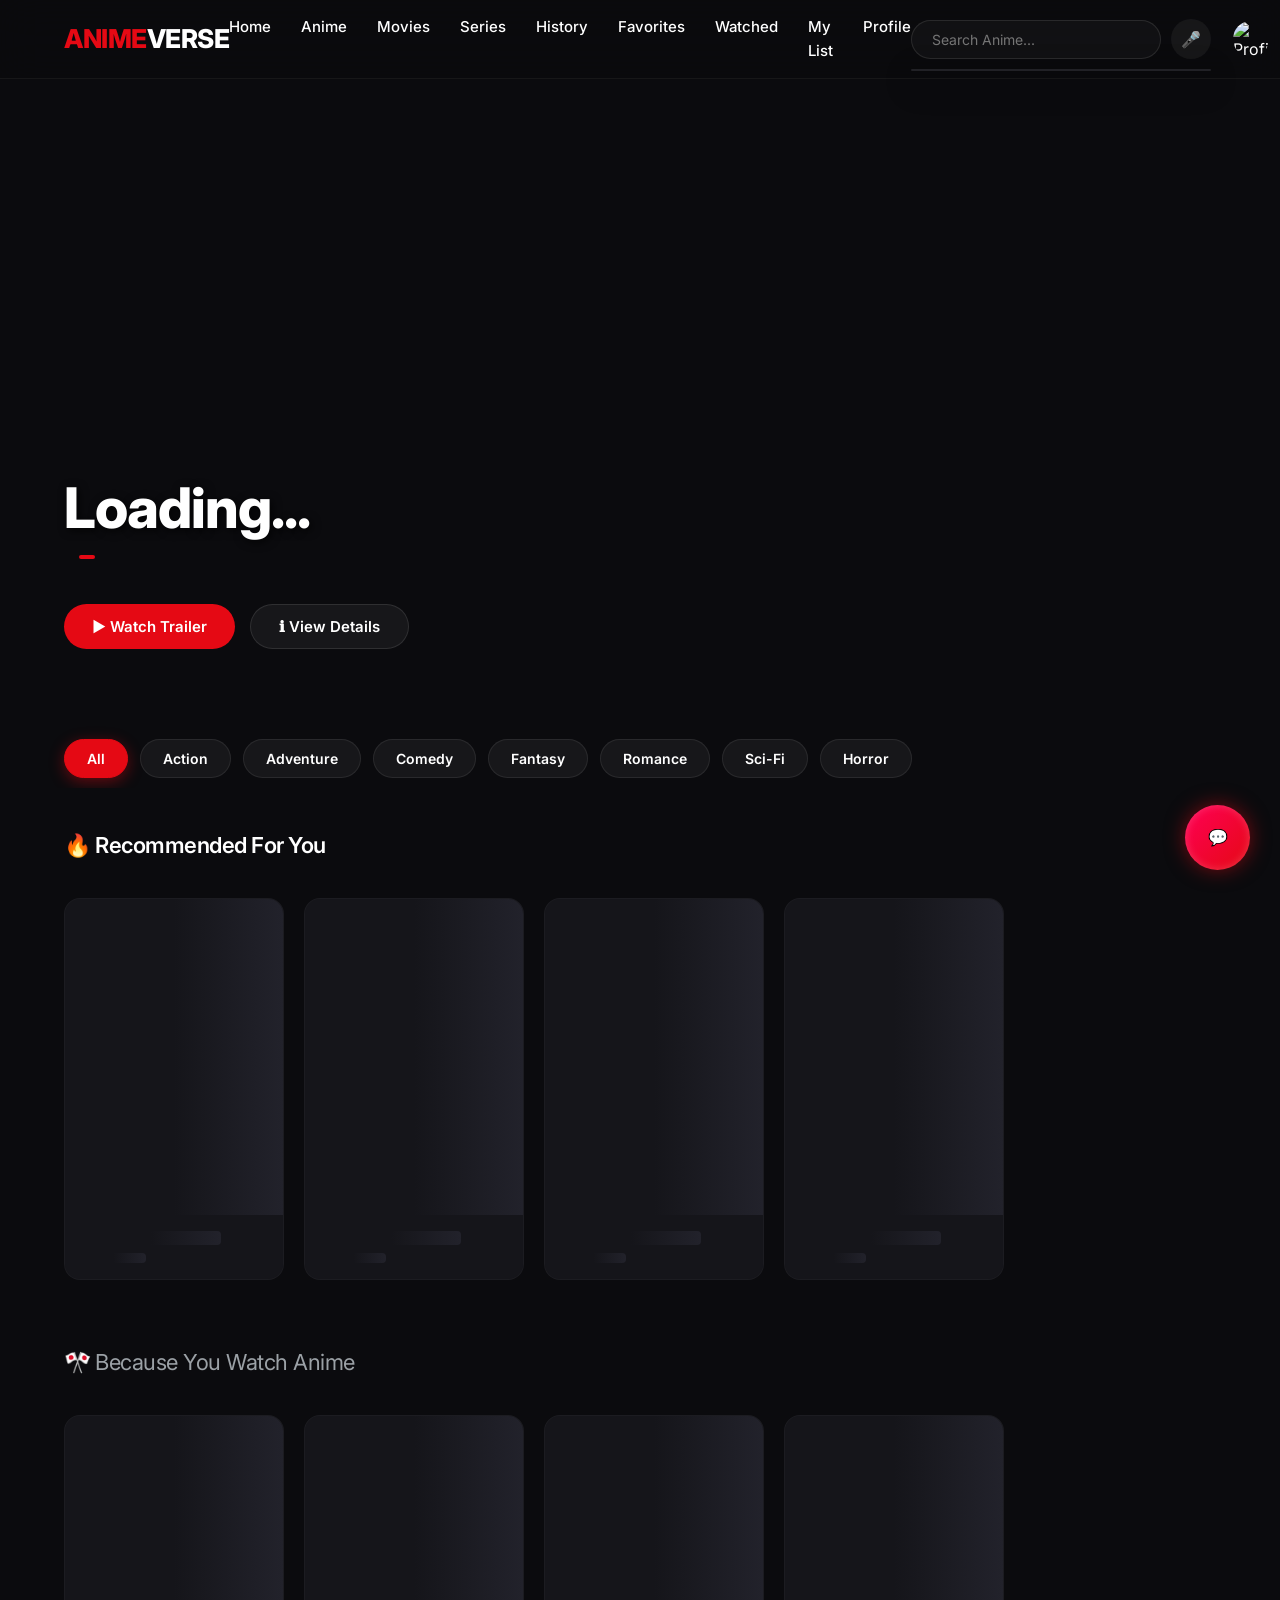
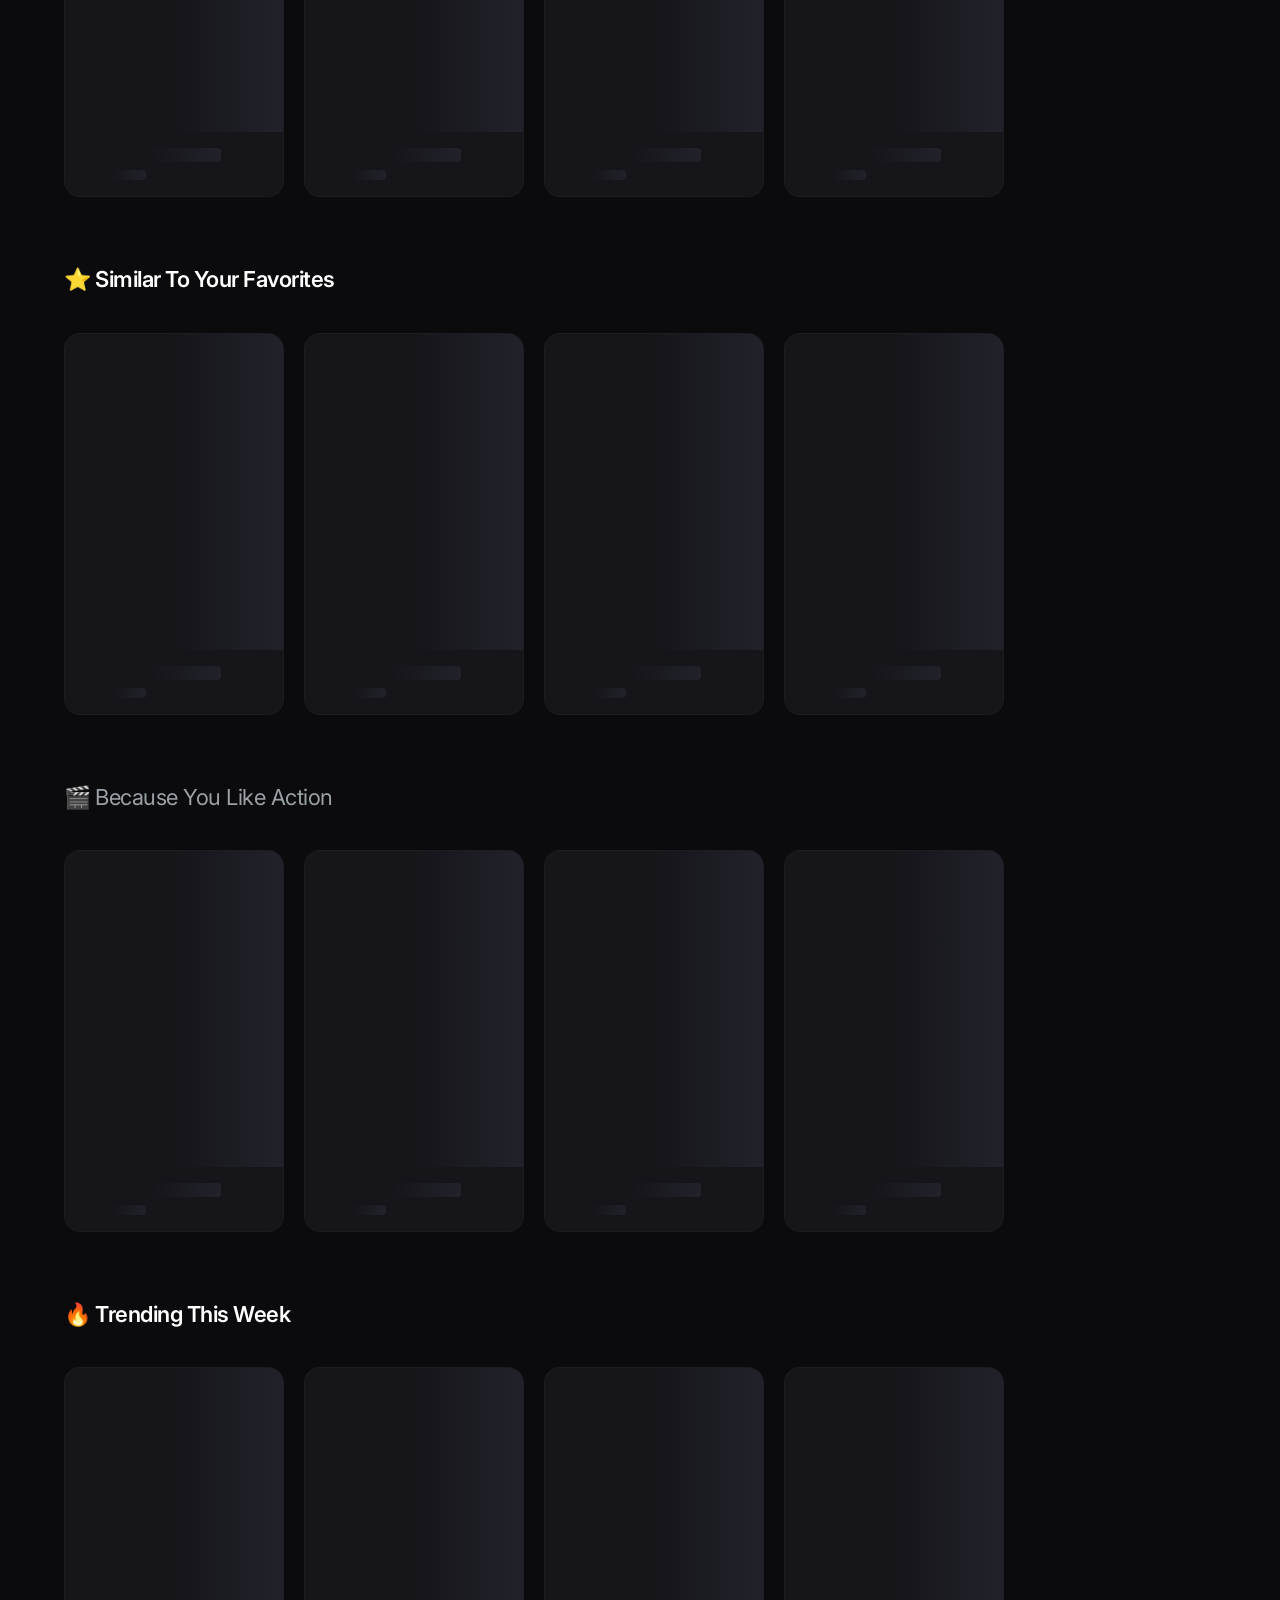
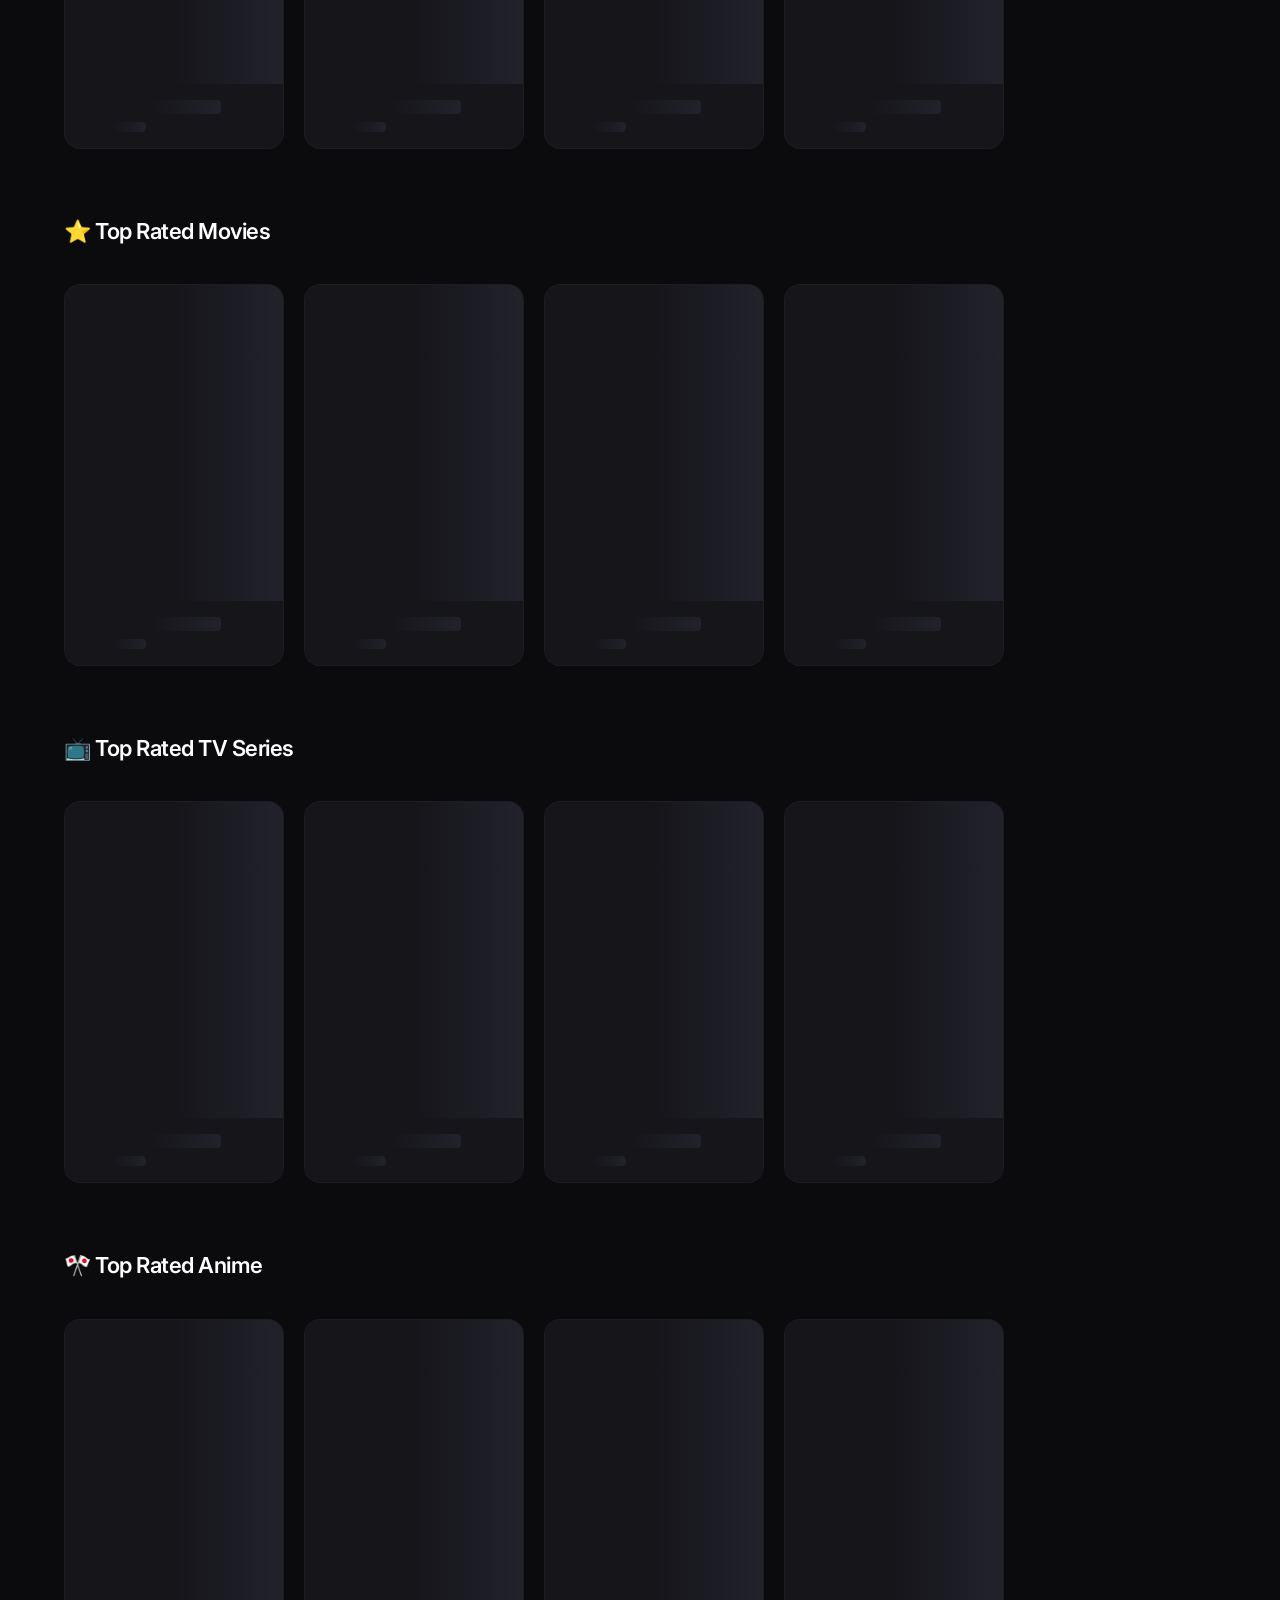
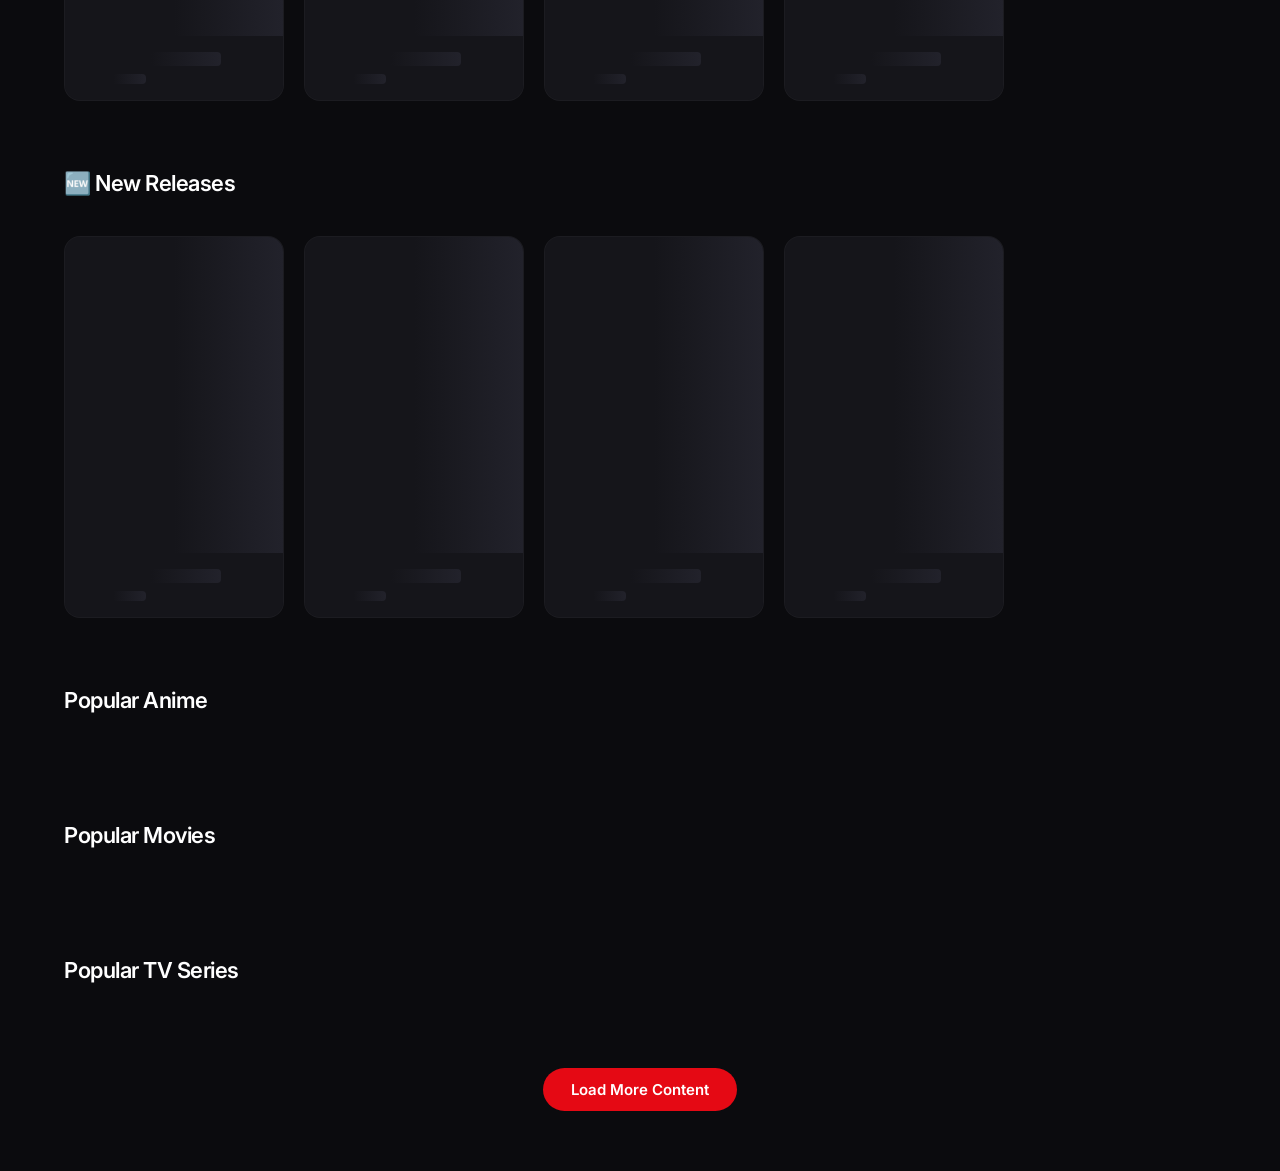
==== index.html @ 03547b17 "Initial commit" ====
<!DOCTYPE html>
<html lang="en">
<head>
    <meta charset="UTF-8">
    <meta name="viewport" content="width=device-width, initial-scale=1.0">
    <title>AnimeVerse</title>
    <link rel="icon" type="image/png" href="icon-192.png">
    <link rel="stylesheet" href="style.css">
    <link rel="manifest" href="manifest.json">
    <meta name="theme-color" content="#e50914">

    <!-- SEO & Open Graph Tags -->
    <meta name="description" content="AnimeVerse - The Ultimate Anime Streaming & Tracking Platform. Track, discover, and watch your favorite Anime, Movies, and TV Series.">
    <meta name="keywords" content="Anime, Streaming, Tracking, Manga, Movies, TV Series, AnimeVerse">
    <meta property="og:title" content="AnimeVerse">
    <meta property="og:description" content="The Ultimate Anime Tracking Platform.">
    <meta property="og:image" content="https://animeverse-4c635.web.app/icon-512.png">
    <meta property="og:url" content="https://animeverse-4c635.web.app">
    <meta name="twitter:card" content="summary_large_image">

</head>
<body>

<div class="nav-overlay" id="navOverlay"></div>

<!-- NAVBAR -->

<nav>

    <h1>Anime<span>Verse</span></h1>

    <ul>
        <li><a href="#home">Home</a></li>
        <li><a href="#animeSection">Anime</a></li>
        <li><a href="#movieSection">Movies</a></li>
        <li><a href="#seriesSection">Series</a></li>
        <li><a href="history.html">History</a></li>
        <li><a href="favorites.html">Favorites</a></li>
        <li><a href="watched.html">Watched</a></li>
        <li><a href="mylist.html">My List</a></li>
        <li><a href="profile.html">Profile</a></li>
        <li id="adminNavLink" style="display:none;"><a href="admin.html" style="color: var(--accent); font-weight: bold;">🛡️ Admin</a></li>
        <li class="mobile-only install-btn" style="display:none"><a href="#"><span style="margin-right:8px">📱</span>Install App</a></li>
        <li class="mobile-only"><a href="#" id="mobileLogoutBtn" class="logout-btn">Logout</a></li>
    </ul>

    <div class="nav-actions">

        <div class="search-box">

            <input 
                type="text"
                id="search"
                placeholder="Search Anime..."
                autocomplete="off"
            >

            <button id="voiceBtn">🎤</button>

            <div id="searchResults"
                 class="search-results">
            </div>

        </div>

        <div class="profile-dropdown" id="profileDropdownBtn">
            <img src="https://i.pinimg.com/736x/8b/16/7a/8b167af653c2399dd93b952a48740620.jpg" alt="Profile" id="navAvatar" class="nav-avatar">
            <div class="dropdown-menu hidden" id="dropdownMenu">
                <a href="profile.html">My Profile</a>
                <a href="history.html">Watch History</a>
                <a href="favorites.html">Favorites</a>
                <a href="watched.html">Watched</a>
                <a href="mylist.html">My List</a>
                <a href="admin.html" id="adminDropdownLink" style="display: none; color: var(--accent); font-weight: bold;">🛡️ Admin Panel</a>
                <a href="#" class="install-btn" style="display:none"><span style="margin-right:8px">💻</span>Install App</a>
                <div class="divider"></div>
                <button id="logoutBtn" class="btn-secondary" style="padding:8px 16px;font-size:14px; width: 100%;">Logout</button>
            </div>
        </div>

    </div>

    <div class="hamburger" id="hamburgerBtn">
        <span></span>
        <span></span>
        <span></span>
    </div>

</nav>

<!-- HERO BANNER -->

<section class="banner" id="home">
    <div class="banner-overlay">
        <h2 id="bannerTitle">Loading...</h2>
        <div class="banner-meta" style="margin-bottom: 15px; display: flex; align-items: center; gap: 15px;">
            <span class="banner-rating" id="bannerRating" style="font-size: 15px; font-weight: 600; color: #ffc107;"></span>
            <span class="banner-type" id="bannerType" style="font-size: 12px; background: var(--accent); padding: 2px 8px; border-radius: 4px; font-weight: 600;"></span>
        </div>
        <p id="bannerDescription"></p>
        <div class="banner-buttons">
            <button id="bannerPlayBtn" class="btn-primary">
                ▶ Watch Trailer
            </button>
            <button id="bannerDetailsBtn" class="btn-secondary">
                ℹ View Details
            </button>
        </div>
    </div>
</section>

<!-- GENRE BROWSING PILLS -->
<div class="genre-bar">
    <button class="genre-pill active" data-genre="all">All</button>
    <button class="genre-pill" data-genre="Action">Action</button>
    <button class="genre-pill" data-genre="Adventure">Adventure</button>
    <button class="genre-pill" data-genre="Comedy">Comedy</button>
    <button class="genre-pill" data-genre="Fantasy">Fantasy</button>
    <button class="genre-pill" data-genre="Romance">Romance</button>
    <button class="genre-pill" data-genre="Sci-Fi">Sci-Fi</button>
    <button class="genre-pill" data-genre="Horror">Horror</button>
</div>

<!-- GENRE FILTER SECTION -->
<section id="genreFilterSection" class="hidden">
    <h2 class="section-title" id="genreFilterTitle">Genre Catalog</h2>
    <div class="anime-container" id="genreFilterContainer"></div>
</section>

<!-- HOMEPAGE CONTENT WRAPPER (hides when filtering genres) -->
<div id="homeMainContent">

    <!-- CONTINUE WATCHING -->
    <section id="continueSection" class="hidden">
        <h2 class="section-title">Continue Watching 🎬</h2>
        <div class="carousel-wrapper">
            <button class="carousel-nav-btn prev">◀</button>
            <div id="continueContainer" class="anime-container carousel-container"></div>
            <button class="carousel-nav-btn next">▶</button>
        </div>
    </section>

    <!-- FEATURED BY ADMINS -->
    <section id="featuredSection" class="hidden">
        <h2 class="section-title">⭐ Featured by Admins</h2>
        <div class="carousel-wrapper">
            <button class="carousel-nav-btn prev">◀</button>
            <div id="featuredContainer" class="anime-container carousel-container"></div>
            <button class="carousel-nav-btn next">▶</button>
        </div>
    </section>

    <!-- RECOMMENDED FOR YOU -->
    <section id="recommendedSection">
        <h2 class="section-title">🔥 Recommended For You <small id="recommendedGenreLabel" style="font-size:14px;opacity:0.6;"></small></h2>
        <div class="carousel-wrapper">
            <button class="carousel-nav-btn prev">◀</button>
            <div id="recommendedContainer" class="anime-container carousel-container">
                <div class="skeleton-card"><div class="skeleton-thumbnail"></div><div class="skeleton-details"><div class="skeleton-title"></div><div class="skeleton-meta"></div></div></div>
                <div class="skeleton-card"><div class="skeleton-thumbnail"></div><div class="skeleton-details"><div class="skeleton-title"></div><div class="skeleton-meta"></div></div></div>
                <div class="skeleton-card"><div class="skeleton-thumbnail"></div><div class="skeleton-details"><div class="skeleton-title"></div><div class="skeleton-meta"></div></div></div>
                <div class="skeleton-card"><div class="skeleton-thumbnail"></div><div class="skeleton-details"><div class="skeleton-title"></div><div class="skeleton-meta"></div></div></div>
            </div>
            <button class="carousel-nav-btn next">▶</button>
        </div>
    </section>

    <!-- BECAUSE YOU WATCHED -->
    <section id="becauseSection">
        <h2 class="section-title">🎌 <span id="becauseLabel">Because You Watch Anime</span></h2>
        <div class="carousel-wrapper">
            <button class="carousel-nav-btn prev">◀</button>
            <div id="becauseContainer" class="anime-container carousel-container">
                <div class="skeleton-card"><div class="skeleton-thumbnail"></div><div class="skeleton-details"><div class="skeleton-title"></div><div class="skeleton-meta"></div></div></div>
                <div class="skeleton-card"><div class="skeleton-thumbnail"></div><div class="skeleton-details"><div class="skeleton-title"></div><div class="skeleton-meta"></div></div></div>
                <div class="skeleton-card"><div class="skeleton-thumbnail"></div><div class="skeleton-details"><div class="skeleton-title"></div><div class="skeleton-meta"></div></div></div>
                <div class="skeleton-card"><div class="skeleton-thumbnail"></div><div class="skeleton-details"><div class="skeleton-title"></div><div class="skeleton-meta"></div></div></div>
            </div>
            <button class="carousel-nav-btn next">▶</button>
        </div>
    </section>

    <!-- SIMILAR TO YOUR FAVORITES -->
    <section id="similarFavoritesSection">
        <h2 class="section-title">⭐ <span id="similarFavoritesLabel">Similar To Your Favorites</span></h2>
        <div class="carousel-wrapper">
            <button class="carousel-nav-btn prev">◀</button>
            <div id="similarFavoritesContainer" class="anime-container carousel-container">
                <div class="skeleton-card"><div class="skeleton-thumbnail"></div><div class="skeleton-details"><div class="skeleton-title"></div><div class="skeleton-meta"></div></div></div>
                <div class="skeleton-card"><div class="skeleton-thumbnail"></div><div class="skeleton-details"><div class="skeleton-title"></div><div class="skeleton-meta"></div></div></div>
                <div class="skeleton-card"><div class="skeleton-thumbnail"></div><div class="skeleton-details"><div class="skeleton-title"></div><div class="skeleton-meta"></div></div></div>
                <div class="skeleton-card"><div class="skeleton-thumbnail"></div><div class="skeleton-details"><div class="skeleton-title"></div><div class="skeleton-meta"></div></div></div>
            </div>
            <button class="carousel-nav-btn next">▶</button>
        </div>
    </section>

    <!-- BECAUSE YOU LIKE [GENRE] -->
    <section id="trendingGenreSection">
        <h2 class="section-title">🎬 <span id="trendingGenreLabel">Because You Like Action</span></h2>
        <div class="carousel-wrapper">
            <button class="carousel-nav-btn prev">◀</button>
            <div id="trendingGenreContainer" class="anime-container carousel-container">
                <div class="skeleton-card"><div class="skeleton-thumbnail"></div><div class="skeleton-details"><div class="skeleton-title"></div><div class="skeleton-meta"></div></div></div>
                <div class="skeleton-card"><div class="skeleton-thumbnail"></div><div class="skeleton-details"><div class="skeleton-title"></div><div class="skeleton-meta"></div></div></div>
                <div class="skeleton-card"><div class="skeleton-thumbnail"></div><div class="skeleton-details"><div class="skeleton-title"></div><div class="skeleton-meta"></div></div></div>
                <div class="skeleton-card"><div class="skeleton-thumbnail"></div><div class="skeleton-details"><div class="skeleton-title"></div><div class="skeleton-meta"></div></div></div>
            </div>
            <button class="carousel-nav-btn next">▶</button>
        </div>
    </section>

    <!-- TRENDING THIS WEEK -->
    <section id="trendingWeekSection">
        <h2 class="section-title">🔥 Trending This Week</h2>
        <div class="carousel-wrapper">
            <button class="carousel-nav-btn prev">◀</button>
            <div id="trendingWeekContainer" class="anime-container carousel-container">
                <div class="skeleton-card"><div class="skeleton-thumbnail"></div><div class="skeleton-details"><div class="skeleton-title"></div><div class="skeleton-meta"></div></div></div>
                <div class="skeleton-card"><div class="skeleton-thumbnail"></div><div class="skeleton-details"><div class="skeleton-title"></div><div class="skeleton-meta"></div></div></div>
                <div class="skeleton-card"><div class="skeleton-thumbnail"></div><div class="skeleton-details"><div class="skeleton-title"></div><div class="skeleton-meta"></div></div></div>
                <div class="skeleton-card"><div class="skeleton-thumbnail"></div><div class="skeleton-details"><div class="skeleton-title"></div><div class="skeleton-meta"></div></div></div>
            </div>
            <button class="carousel-nav-btn next">▶</button>
        </div>
    </section>

    <!-- TOP RATED MOVIES -->
    <section id="topRatedMoviesSection">
        <h2 class="section-title">⭐ Top Rated Movies</h2>
        <div class="carousel-wrapper">
            <button class="carousel-nav-btn prev">◀</button>
            <div id="topRatedMoviesContainer" class="anime-container carousel-container">
                <div class="skeleton-card"><div class="skeleton-thumbnail"></div><div class="skeleton-details"><div class="skeleton-title"></div><div class="skeleton-meta"></div></div></div>
                <div class="skeleton-card"><div class="skeleton-thumbnail"></div><div class="skeleton-details"><div class="skeleton-title"></div><div class="skeleton-meta"></div></div></div>
                <div class="skeleton-card"><div class="skeleton-thumbnail"></div><div class="skeleton-details"><div class="skeleton-title"></div><div class="skeleton-meta"></div></div></div>
                <div class="skeleton-card"><div class="skeleton-thumbnail"></div><div class="skeleton-details"><div class="skeleton-title"></div><div class="skeleton-meta"></div></div></div>
            </div>
            <button class="carousel-nav-btn next">▶</button>
        </div>
    </section>

    <!-- TOP RATED TV SERIES -->
    <section id="topRatedTVSection">
        <h2 class="section-title">📺 Top Rated TV Series</h2>
        <div class="carousel-wrapper">
            <button class="carousel-nav-btn prev">◀</button>
            <div id="topRatedTVContainer" class="anime-container carousel-container">
                <div class="skeleton-card"><div class="skeleton-thumbnail"></div><div class="skeleton-details"><div class="skeleton-title"></div><div class="skeleton-meta"></div></div></div>
                <div class="skeleton-card"><div class="skeleton-thumbnail"></div><div class="skeleton-details"><div class="skeleton-title"></div><div class="skeleton-meta"></div></div></div>
                <div class="skeleton-card"><div class="skeleton-thumbnail"></div><div class="skeleton-details"><div class="skeleton-title"></div><div class="skeleton-meta"></div></div></div>
                <div class="skeleton-card"><div class="skeleton-thumbnail"></div><div class="skeleton-details"><div class="skeleton-title"></div><div class="skeleton-meta"></div></div></div>
            </div>
            <button class="carousel-nav-btn next">▶</button>
        </div>
    </section>

    <!-- TOP RATED ANIME -->
    <section id="topRatedAnimeSection">
        <h2 class="section-title">🎌 Top Rated Anime</h2>
        <div class="carousel-wrapper">
            <button class="carousel-nav-btn prev">◀</button>
            <div id="topRatedAnimeContainer" class="anime-container carousel-container">
                <div class="skeleton-card"><div class="skeleton-thumbnail"></div><div class="skeleton-details"><div class="skeleton-title"></div><div class="skeleton-meta"></div></div></div>
                <div class="skeleton-card"><div class="skeleton-thumbnail"></div><div class="skeleton-details"><div class="skeleton-title"></div><div class="skeleton-meta"></div></div></div>
                <div class="skeleton-card"><div class="skeleton-thumbnail"></div><div class="skeleton-details"><div class="skeleton-title"></div><div class="skeleton-meta"></div></div></div>
                <div class="skeleton-card"><div class="skeleton-thumbnail"></div><div class="skeleton-details"><div class="skeleton-title"></div><div class="skeleton-meta"></div></div></div>
            </div>
            <button class="carousel-nav-btn next">▶</button>
        </div>
    </section>

    <!-- NEW RELEASES -->
    <section id="newReleasesSection">
        <h2 class="section-title">🆕 New Releases</h2>
        <div class="carousel-wrapper">
            <button class="carousel-nav-btn prev">◀</button>
            <div id="newReleasesContainer" class="anime-container carousel-container">
                <div class="skeleton-card"><div class="skeleton-thumbnail"></div><div class="skeleton-details"><div class="skeleton-title"></div><div class="skeleton-meta"></div></div></div>
                <div class="skeleton-card"><div class="skeleton-thumbnail"></div><div class="skeleton-details"><div class="skeleton-title"></div><div class="skeleton-meta"></div></div></div>
                <div class="skeleton-card"><div class="skeleton-thumbnail"></div><div class="skeleton-details"><div class="skeleton-title"></div><div class="skeleton-meta"></div></div></div>
                <div class="skeleton-card"><div class="skeleton-thumbnail"></div><div class="skeleton-details"><div class="skeleton-title"></div><div class="skeleton-meta"></div></div></div>
            </div>
            <button class="carousel-nav-btn next">▶</button>
        </div>
    </section>

    <!-- TOP ANIME (POPULAR) -->
    <section id="animeSection">
        <h2 class="section-title">Popular Anime</h2>
        <div class="carousel-wrapper">
            <button class="carousel-nav-btn prev">◀</button>
            <div id="animeContainer" class="anime-container carousel-container"></div>
            <button class="carousel-nav-btn next">▶</button>
        </div>
    </section>

    <!-- POPULAR MOVIES -->
    <section id="movieSection">
        <h2 class="section-title">Popular Movies</h2>
        <div class="carousel-wrapper">
            <button class="carousel-nav-btn prev">◀</button>
            <div id="popularMovies" class="anime-container carousel-container"></div>
            <button class="carousel-nav-btn next">▶</button>
        </div>
    </section>

    <!-- POPULAR TV SERIES -->
    <section id="seriesSection">
        <h2 class="section-title">Popular TV Series</h2>
        <div class="carousel-wrapper">
            <button class="carousel-nav-btn prev">◀</button>
            <div id="popularTV" class="anime-container carousel-container"></div>
            <button class="carousel-nav-btn next">▶</button>
        </div>
    </section>

    <!-- LOAD MORE (CAROUSEL EXTRA PAGES) -->
    <div class="center-container">
        <button id="loadMoreBtn" class="btn-primary">
            Load More Content
        </button>
    </div>

</div>

<!-- TRAILER MODAL OVERLAY -->
<div id="homeTrailerModal" class="chat-overlay hidden" style="z-index: 2000; display: flex; align-items: center; justify-content: center; background: rgba(0,0,0,0.9); backdrop-filter: blur(10px); -webkit-backdrop-filter: blur(10px); transition: var(--transition);">
    <div class="modal-content" style="position: relative; width: 85%; max-width: 960px; aspect-ratio: 16/9; background: #000; border-radius: var(--radius-md); overflow: hidden; border: 1px solid rgba(255,255,255,0.08); box-shadow: 0 20px 50px rgba(0,0,0,0.8);">
        <span id="closeTrailerModal" style="position: absolute; top: 15px; right: 20px; font-size: 24px; color: white; cursor: pointer; z-index: 100; filter: drop-shadow(0 2px 4px rgba(0,0,0,0.8)); font-weight: bold;">✖</span>
        <div id="homeTrailerPlayer" style="width: 100%; height: 100%;"></div>
    </div>
</div>

<!-- BACK TO TOP BUTTON -->
<button id="backToTopBtn" class="back-to-top hidden" title="Back to Top">▲</button>

<!-- CHAT OVERLAY -->

<div id="chatOverlay"
     class="chat-overlay hidden">
</div>

<!-- CHAT BUTTON -->

<div id="chatToggle"
     class="chat-toggle">

    💬

</div>

<!-- CHATBOT -->

<div class="chatbot hidden"
     id="chatbot">

    <div class="chat-header">

        <div class="chat-header-info">

            <span class="status-dot"></span>

            AI Assistant

        </div>

        <span id="closeChat"
              class="close-icon">

            ✖

        </span>

    </div>

    <div id="chatBox"
         class="chat-box">

        <div class="message ai-message">

            Hi! I'm your AnimeVerse AI Assistant ✨

        </div>

    </div>

    <div class="chat-input-area">

        <input 
            type="text"
            id="chatInput"
            placeholder="Ask anything..."
            autocomplete="off"
        >

        <button id="chatBtn"
                class="chat-btn">

            ➤

        </button>

    </div>

</div>

<script type="module" src="script.js"></script>
<script type="module" src="firebase.js"></script>
<script type="module" src="recommendations.js"></script>
<script>
  if ('serviceWorker' in navigator) {
    window.addEventListener('load', () => {
      navigator.serviceWorker.register('./service-worker.js')
        .then(reg => console.log('Service Worker registered successfully!', reg.scope))
        .catch(err => console.error('Service Worker registration failed:', err));
    });
  }
</script>

</body>
</html>
---- style.css ----
@import url('https://fonts.googleapis.com/css2?family=Inter:wght@300;400;500;600;700&display=swap');

:root {
    --bg-main: #0B0B0E;
    --bg-card: #15151A;
    --bg-nav: rgba(11, 11, 14, 0.85);

    --accent: #E50914;
    --accent-hover: #ff1c2a;
    --secondary: #00E5FF;

    --text-main: #FFFFFF;
    --text-muted: #9BA1A6;

    --radius-sm: 8px;
    --radius-md: 16px;
    --radius-lg: 24px;

    --transition: all 0.3s cubic-bezier(0.25, 0.8, 0.25, 1);
    --shadow: 0 10px 30px rgba(0, 0, 0, 0.5);
    --shadow-hover: 0 15px 40px rgba(229, 9, 20, 0.25);
}

* {
    margin: 0;
    padding: 0;
    box-sizing: border-box;
    font-family: 'Inter', sans-serif;
}

body {
    background-color: var(--bg-main);
    color: var(--text-main);
    min-height: 100vh;
    overflow-x: hidden;
    line-height: 1.6;
}

/* NAVBAR */
nav {
    position: sticky;
    top: 0;
    z-index: 100;
    background: var(--bg-nav);
    backdrop-filter: blur(20px);
    -webkit-backdrop-filter: blur(20px);
    padding: 15px 5%;
    display: flex;
    justify-content: space-between;
    align-items: center;
    border-bottom: 1px solid rgba(255, 255, 255, 0.05);
}

nav h1 {
    color: var(--accent);
    font-size: 26px;
    font-weight: 800;
    letter-spacing: -0.5px;
    text-transform: uppercase;
    cursor: pointer;
    transition: var(--transition);
}

nav h1 span {
    color: var(--text-main);
}

nav ul {
    display: flex;
    list-style: none;
    gap: 30px;
}

nav li,
nav a {
    color: var(--text-muted);
    font-weight: 500;
    cursor: pointer;
    transition: var(--transition);
    text-decoration: none;
    font-size: 15px;
}

nav li:hover,
nav a:hover {
    color: var(--text-main);
}

/* SEARCH & MIC */
.nav-actions {
    display: flex;
    align-items: center;
    gap: 20px;
}

.search-box {
    position: relative;
    display: flex;
    align-items: center;
    gap: 10px;
}

#search {
    padding: 10px 20px;
    width: 250px;
    border: 1px solid rgba(255, 255, 255, 0.1);
    border-radius: 30px;
    background: rgba(255, 255, 255, 0.03);
    color: var(--text-main);
    outline: none;
    transition: var(--transition);
    font-size: 14px;
}

#search:focus {
    background: rgba(255, 255, 255, 0.08);
    border-color: var(--text-muted);
    width: 300px;
}

#voiceBtn {
    background: rgba(255, 255, 255, 0.05);
    border: none;
    color: white;
    width: 40px;
    height: 40px;
    border-radius: 50%;
    cursor: pointer;
    transition: var(--transition);
    display: flex;
    align-items: center;
    justify-content: center;
    font-size: 16px;
}

#voiceBtn:hover {
    background: var(--accent);
    box-shadow: 0 0 15px rgba(229, 9, 20, 0.5);
}

/* SEARCH RESULTS */
.search-results {
    position: absolute;
    top: 50px;
    left: 0;
    width: 100%;
    background: var(--bg-card);
    border-radius: var(--radius-md);
    border: 1px solid rgba(255, 255, 255, 0.05);
    overflow: hidden;
    z-index: 1000;
    box-shadow: var(--shadow);
}

.search-item {
    padding: 10px 15px;
    display: flex;
    align-items: center;
    gap: 15px;
    cursor: pointer;
    transition: background 0.2s;
    border-bottom: 1px solid rgba(255, 255, 255, 0.02);
}

.search-item:hover {
    background: rgba(255, 255, 255, 0.05);
}

.search-item img {
    width: 40px;
    height: 55px;
    object-fit: cover;
    border-radius: var(--radius-sm);
}

.search-item p {
    font-size: 14px;
    font-weight: 500;
    color: var(--text-main);
}

/* HERO BANNER */
.banner {
    height: 70vh;
    min-height: 500px;
    background-size: cover;
    background-position: center;
    position: relative;
    display: flex;
    align-items: flex-end;
    padding: 60px 5%;
    transition: opacity 0.5s ease-in-out, background-image 0.5s ease-in-out;
}

.banner.fading {
    opacity: 0;
}

.banner::before {
    content: '';
    position: absolute;
    top: 0;
    left: 0;
    right: 0;
    bottom: 0;
    background: linear-gradient(0deg, var(--bg-main) 0%, rgba(11, 11, 14, 0.3) 50%, rgba(11, 11, 14, 0.7) 100%);
    z-index: 2;
}

.banner-overlay {
    position: relative;
    z-index: 10;
    max-width: 800px;
    animation: fadeUp 1s ease;
    transition: opacity 0.5s ease-in-out, transform 0.5s ease-in-out;
}

.banner.fading .banner-overlay {
    opacity: 0;
    transform: translateY(15px);
}

.banner-overlay h2 {
    font-size: 56px;
    font-weight: 800;
    margin-bottom: 15px;
    line-height: 1.1;
    letter-spacing: -1px;
    text-shadow: 2px 2px 10px rgba(0, 0, 0, 0.8);
}

.banner-overlay p {
    color: var(--text-muted);
    font-size: 16px;
    line-height: 1.6;
    margin-bottom: 30px;
    text-shadow: 1px 1px 5px rgba(0, 0, 0, 0.8);
    display: -webkit-box;
    -webkit-line-clamp: 3;
    line-clamp: 3;
    -webkit-box-orient: vertical;
    overflow: hidden;
}

.banner-buttons {
    display: flex;
    gap: 15px;
    flex-wrap: wrap;
}

/* CLEAN NETFLIX STYLE LAYOUT */

.page-layout{
    width:100%;
    padding:0;
    margin:0;
}

.sidebar{
    display:none;
}

.main-content{
    width:100%;
    padding:0;
}

.main-content .section-title {
    padding-left: 0;
    padding-right: 0;
}

.main-content .anime-container {
    padding-left: 0;
    padding-right: 0;
}

.cast-section {
    padding: 20px;
}

.cast-grid {
    display: flex;
    gap: 15px;
    overflow-x: auto;
    padding: 10px 0;
}

.cast-card {
    background: #1e1e1e;
    padding: 12px;
    border-radius: 8px;
    min-width: 150px;
    text-align: center;
}

.cast-card img {
    width: 120px;
    height: 120px;
    object-fit: cover;
    border-radius: 50%;
}

.cast-card h4 {
    margin-top: 8px;
}

.cast-card p {
    opacity: 0.8;
    font-size: 14px;
}

#animeCharacters {
    display: flex;
    gap: 15px;
    overflow-x: auto;
    padding: 10px;
}

.character-card {
    min-width: 180px;
    text-align: center;
}

.character-card img {
    width: 120px;
    height: 170px;
    object-fit: cover;
    border-radius: 10px;
}

.similar-section {
    margin-top: 30px;
}

#similarContainer {
    display: flex;
    gap: 15px;
    overflow-x: auto;
    padding: 10px;
}

/* SIDEBAR STYLES */
.sidebar-section {
    background: var(--bg-card);
    border-radius: var(--radius-md);
    padding: 20px;
    border: 1px solid rgba(255, 255, 255, 0.03);
}

.sidebar-title {
    font-size: 16px;
    font-weight: 700;
    margin-bottom: 15px;
    color: var(--text-main);
    border-bottom: 1px solid rgba(255, 255, 255, 0.05);
    padding-bottom: 10px;
}

.sidebar-list {
    display: flex;
    flex-direction: column;
    gap: 15px;
}

.sidebar-item {
    display: flex;
    gap: 12px;
    align-items: center;
    cursor: pointer;
    transition: var(--transition);
    padding: 8px;
    border-radius: var(--radius-sm);
    background: rgba(255, 255, 255, 0.01);
    border: 1px solid rgba(255, 255, 255, 0.02);
}

.sidebar-item:hover {
    background: rgba(255, 255, 255, 0.05);
    transform: translateX(5px);
    border-color: rgba(255, 255, 255, 0.1);
}

.sidebar-item img {
    width: 50px;
    height: 70px;
    object-fit: cover;
    border-radius: 6px;
}

.sidebar-item-info {
    flex: 1;
    display: flex;
    flex-direction: column;
    gap: 4px;
}

.sidebar-item-info h4 {
    font-size: 13px;
    font-weight: 600;
    color: var(--text-main);
    display: -webkit-box;
    -webkit-line-clamp: 2;
    line-clamp: 2;
    -webkit-box-orient: vertical;
    overflow: hidden;
}

/* SECTION TITLES */
h2.section-title {
    padding: 40px 5% 20px;
    font-size: 22px;
    font-weight: 600;
    color: var(--text-main);
    letter-spacing: -0.5px;
}

/* ANIME CARDS GRID */
.anime-container {
    display: grid;
    grid-template-columns: repeat(auto-fill, minmax(220px, 1fr));
    gap: 25px;
    padding: 0 5% 40px;
}

.card {
    background: var(--bg-card);
    border-radius: var(--radius-md);
    overflow: hidden;
    cursor: pointer;
    transition: var(--transition);
    border: 1px solid rgba(255, 255, 255, 0.03);
    position: relative;
}

.card:hover {
    transform: translateY(-8px);
    box-shadow: var(--shadow-hover);
    border-color: rgba(229, 9, 20, 0.2);
}

.card img {
    width: 100%;
    aspect-ratio: 2 / 3;
    height: auto;
    object-fit: cover;
    transition: var(--transition);
}

.card:hover img {
    transform: scale(1.05);
}

.card-content {
    padding: 16px;
    background: var(--bg-card);
    position: relative;
    z-index: 2;
}

.card-content h3 {
    font-size: 15px;
    font-weight: 600;
    margin-bottom: 6px;
    white-space: nowrap;
    overflow: hidden;
    text-overflow: ellipsis;
}

.card-meta {
    display: flex;
    justify-content: space-between;
    align-items: center;
}

.rating {
    color: #ffc107;
    font-size: 13px;
    font-weight: 600;
    display: flex;
    align-items: center;
    gap: 4px;
}

/* BUTTONS */
.btn-primary {
    background: var(--accent);
    color: white;
    border: none;
    padding: 12px 28px;
    font-size: 15px;
    font-weight: 600;
    border-radius: 30px;
    cursor: pointer;
    transition: var(--transition);
    text-decoration: none;
    display: inline-flex;
    align-items: center;
    justify-content: center;
    gap: 8px;
}

.btn-primary:hover {
    background: var(--accent-hover);
    box-shadow: 0 5px 20px rgba(229, 9, 20, 0.4);
    transform: translateY(-2px);
}

.btn-secondary {
    background: rgba(255, 255, 255, 0.05);
    color: white;
    border: 1px solid rgba(255, 255, 255, 0.1);
    padding: 12px 28px;
    font-size: 15px;
    font-weight: 600;
    border-radius: 30px;
    cursor: pointer;
    transition: var(--transition);
    text-decoration: none;
    display: inline-flex;
    align-items: center;
    justify-content: center;
    gap: 8px;
}

.btn-secondary:hover {
    background: rgba(255, 255, 255, 0.1);
    transform: translateY(-2px);
}

.center-container {
    text-align: center;
    padding: 20px 5% 60px;
}

/* LOGIN BOX */
.login-container {
    min-height: calc(100vh - 80px);
    display: flex;
    align-items: center;
    justify-content: center;
    background: radial-gradient(circle at top right, rgba(229, 9, 20, 0.1) 0%, transparent 40%),
        radial-gradient(circle at bottom left, rgba(0, 229, 255, 0.05) 0%, transparent 40%);
}

.login-box {
    width: 100%;
    max-width: 420px;
    padding: 40px;
    background: rgba(25, 25, 30, 0.6);
    backdrop-filter: blur(20px);
    -webkit-backdrop-filter: blur(20px);
    border: 1px solid rgba(255, 255, 255, 0.05);
    border-radius: var(--radius-lg);
    box-shadow: 0 20px 40px rgba(0, 0, 0, 0.6);
    display: flex;
    flex-direction: column;
    gap: 20px;
    animation: fadeUp 0.6s ease;
}

.login-box h1 {
    text-align: center;
    color: var(--accent);
    font-size: 32px;
    font-weight: 800;
    margin-bottom: 10px;
}

.login-box h1 span {
    color: var(--text-main);
}

.login-box input {
    padding: 16px;
    background: rgba(0, 0, 0, 0.4);
    border: 1px solid rgba(255, 255, 255, 0.08);
    border-radius: var(--radius-sm);
    color: white;
    font-size: 15px;
    outline: none;
    transition: var(--transition);
}

.login-box input:focus {
    border-color: var(--accent);
    box-shadow: inset 0 0 0 1px var(--accent);
}

.login-btn-group {
    display: flex;
    flex-direction: column;
    gap: 12px;
    margin-top: 10px;
}

.login-box button {
    width: 100%;
}

/* ANIME DETAILS PAGE */
.details-container {
    padding: 60px 5%;
}

.details-hero {
    display: flex;
    gap: 50px;
    background: var(--bg-card);
    padding: 40px;
    border-radius: var(--radius-lg);
    border: 1px solid rgba(255, 255, 255, 0.03);
    box-shadow: var(--shadow);
    align-items: flex-start;
}

.details-hero img {
    width: 320px;
    border-radius: var(--radius-md);
    box-shadow: 0 15px 35px rgba(0, 0, 0, 0.6);
    object-fit: cover;
    flex-shrink: 0;
}

.details-info {
    flex: 1;
    display: flex;
    flex-direction: column;
    gap: 20px;
}

.details-info h1 {
    font-size: 42px;
    font-weight: 800;
    line-height: 1.1;
    letter-spacing: -1px;
}

.details-meta {
    display: flex;
    gap: 15px;
    align-items: center;
    flex-wrap: wrap;
}

.badge {
    background: rgba(255, 255, 255, 0.05);
    padding: 6px 14px;
    border-radius: 30px;
    font-size: 13px;
    font-weight: 600;
    border: 1px solid rgba(255, 255, 255, 0.05);
}

.badge.score {
    background: rgba(255, 193, 7, 0.1);
    color: #ffc107;
    border-color: rgba(255, 193, 7, 0.2);
}

.badge.status {
    background: rgba(0, 229, 255, 0.1);
    color: var(--secondary);
    border-color: rgba(0, 229, 255, 0.2);
}

.details-info p.synopsis {
    color: var(--text-muted);
    line-height: 1.8;
    font-size: 15px;
}

.details-actions {
    display: flex;
    gap: 15px;
    margin-top: 10px;
}

/* WATCH PAGE */
.watch-container {
    padding: 40px 5%;
    max-width: 1400px;
    margin: 0 auto;
}

.player-wrapper {
    width: 95%;
    max-width: 1400px;
    height: 75vh;
    margin: 40px auto;
    border-radius: 24px;
    overflow: hidden;
    background: #000;
    box-shadow: 0 0 40px rgba(229, 9, 20, 0.25);
    border: 1px solid rgba(255, 255, 255, 0.08);
}

.player-wrapper iframe {
    width: 100%;
    height: 100%;
    border: none;
}

.episode-section-title {
    font-size: 20px;
    margin-bottom: 20px;
    font-weight: 600;
}

.episode-grid {
    display: grid;
    grid-template-columns: repeat(auto-fill, minmax(130px, 1fr));
    gap: 15px;
    background: var(--bg-card);
    padding: 30px;
    border-radius: var(--radius-md);
    border: 1px solid rgba(255, 255, 255, 0.03);
}

.episode-btn {
    background: rgba(255, 255, 255, 0.03);
    color: var(--text-muted);
    border: 1px solid rgba(255, 255, 255, 0.08);
    padding: 14px;
    border-radius: var(--radius-sm);
    cursor: pointer;
    font-weight: 500;
    font-size: 14px;
    transition: var(--transition);
}

.episode-btn:hover,
.episode-btn.active {
    background: var(--accent);
    color: white;
    border-color: var(--accent);
    box-shadow: 0 5px 15px rgba(229, 9, 20, 0.3);
    transform: translateY(-2px);
}

.episodes-section {
    margin-top: 30px;
}

.episode-card {
    background: #161616;
    margin: 10px 0;
    padding: 15px;
    border-radius: 10px;
    cursor: pointer;
}

.episode-card:hover {
    transform: translateY(-2px);
}

/* ANIMATIONS */
@keyframes fadeUp {
    from {
        opacity: 0;
        transform: translateY(30px);
    }

    to {
        opacity: 1;
        transform: translateY(0);
    }
}

/* RESPONSIVE DESIGN */
@media (max-width: 1024px) {
    .banner-overlay h2 {
        font-size: 48px;
    }

    .page-layout {
        flex-direction: column-reverse;
    }

    .sidebar {
        width: 100%;
        position: static;
        flex-direction: row;
        flex-wrap: wrap;
    }

    .sidebar-section {
        flex: 1;
        min-width: 300px;
        margin-top: 0 !important;
    }
}

@media (max-width: 768px) {
    nav {
        flex-direction: column;
        gap: 20px;
        padding: 20px;
    }

    nav ul {
        width: 100%;
        justify-content: center;
        gap: 20px;
    }

    .nav-actions {
        width: 100%;
        justify-content: center;
    }

    #search {
        width: 100%;
    }

    #search:focus {
        width: 100%;
    }

    .banner {
        padding: 40px 5%;
        height: 60vh;
    }

    .banner-overlay h2 {
        font-size: 36px;
    }

    .details-hero {
        flex-direction: column;
        align-items: center;
        text-align: center;
        padding: 30px 20px;
    }

    .details-meta {
        justify-content: center;
    }

    .details-actions {
        justify-content: center;
        flex-direction: column;
    }

    .details-actions button {
        width: 100%;
    }

    .anime-container {
        grid-template-columns: repeat(auto-fill, minmax(160px, 1fr));
        gap: 15px;
    }

    .card img {
        height: 240px;
    }
}

/* ========================================= */
/* FUTURISTIC ANTI-GRAVITY CHATBOT UI        */
/* ========================================= */

.chat-overlay {
    position: fixed;
    top: 0;
    left: 0;
    width: 100vw;
    height: 100vh;
    background: rgba(0, 0, 0, 0.4);
    backdrop-filter: blur(8px);
    -webkit-backdrop-filter: blur(8px);
    z-index: 998;
    opacity: 1;
    transition: opacity 0.4s ease;
}

.chat-overlay.hidden {
    opacity: 0;
    pointer-events: none;
}

.chat-toggle {
    position: fixed;
    bottom: 30px;
    right: 30px;
    width: 65px;
    height: 65px;
    background: linear-gradient(135deg, #ff0055, #e50914);
    color: white;
    display: flex;
    align-items: center;
    justify-content: center;
    border-radius: 50%;
    cursor: pointer;
    box-shadow: 0 0 20px rgba(229, 9, 20, 0.5), inset 0 0 10px rgba(255, 255, 255, 0.2);
    z-index: 1000;
    transition: all 0.3s cubic-bezier(0.25, 0.8, 0.25, 1);
    animation: floating 3s ease-in-out infinite;
}

/* No-trailer placeholder */
.no-trailer {

    width: 100%;

    height: 100%;

    display: flex;

    flex-direction: column;

    justify-content: center;

    align-items: center;

    background: #111;

    color: white;

    text-align: center;

}

.no-trailer h2 {

    font-size: 40px;

    margin-bottom: 10px;

}

.no-trailer p {

    color: #aaa;

    font-size: 18px;

}

.chat-toggle:hover {
    transform: scale(1.1);
    box-shadow: 0 0 30px rgba(229, 9, 20, 0.8), inset 0 0 15px rgba(255, 255, 255, 0.4);
    animation-play-state: paused;
}

@keyframes floating {
    0% {
        transform: translateY(0px);
    }

    50% {
        transform: translateY(-10px);
    }

    100% {
        transform: translateY(0px);
    }
}

.chatbot {
    position: fixed;
    bottom: 110px;
    right: 30px;
    width: 350px;
    height: 500px;
    background: rgba(15, 15, 20, 0.7);
    backdrop-filter: blur(20px);
    -webkit-backdrop-filter: blur(20px);
    border: 1px solid rgba(255, 255, 255, 0.1);
    border-radius: 24px;
    overflow: hidden;
    box-shadow: 0 15px 35px rgba(0, 0, 0, 0.5), 0 0 20px rgba(229, 9, 20, 0.2);
    display: flex;
    flex-direction: column;
    z-index: 1000;
    opacity: 1;
    transform: scale(1) translateY(0);
    transform-origin: bottom right;
    transition: all 0.4s cubic-bezier(0.175, 0.885, 0.32, 1.275);
}

.chatbot.hidden {
    opacity: 0;
    transform: scale(0.8) translateY(20px);
    pointer-events: none;
}

.chat-header {
    background: rgba(0, 0, 0, 0.4);
    border-bottom: 1px solid rgba(255, 255, 255, 0.05);
    color: white;
    padding: 16px 20px;
    display: flex;
    justify-content: space-between;
    align-items: center;
    font-weight: 600;
    font-size: 16px;
    letter-spacing: 0.5px;
}

.chat-header-info {
    display: flex;
    align-items: center;
    gap: 8px;
}

.status-dot {
    width: 8px;
    height: 8px;
    background: #00ff88;
    border-radius: 50%;
    box-shadow: 0 0 8px #00ff88;
    animation: pulse 2s infinite;
}

@keyframes pulse {
    0% {
        box-shadow: 0 0 0 0 rgba(0, 255, 136, 0.7);
    }

    70% {
        box-shadow: 0 0 0 6px rgba(0, 255, 136, 0);
    }

    100% {
        box-shadow: 0 0 0 0 rgba(0, 255, 136, 0);
    }
}

.close-icon {
    cursor: pointer;
    opacity: 0.7;
    transition: 0.2s;
    display: flex;
    align-items: center;
}

.close-icon:hover {
    opacity: 1;
    color: #ff4757;
    transform: rotate(90deg);
}

.chat-box {
    flex: 1;
    overflow-y: auto;
    padding: 20px;
    display: flex;
    flex-direction: column;
    gap: 15px;
    scroll-behavior: smooth;
}

.chat-box::-webkit-scrollbar {
    width: 6px;
}

.chat-box::-webkit-scrollbar-thumb {
    background: rgba(255, 255, 255, 0.1);
    border-radius: 10px;
}

.message {
    max-width: 80%;
    padding: 12px 16px;
    font-size: 14px;
    line-height: 1.5;
    animation: fadeInMsg 0.3s ease-out forwards;
    opacity: 0;
    transform: translateY(10px);
}

@keyframes fadeInMsg {
    to {
        opacity: 1;
        transform: translateY(0);
    }
}

.ai-message {
    background: rgba(40, 40, 45, 0.8);
    color: #f1f1f1;
    border-radius: 18px 18px 18px 4px;
    align-self: flex-start;
    border: 1px solid rgba(255, 255, 255, 0.05);
}

.user-message {
    background: linear-gradient(135deg, #e50914, #b20710);
    color: white;
    border-radius: 18px 18px 4px 18px;
    align-self: flex-end;
    box-shadow: 0 4px 15px rgba(229, 9, 20, 0.3);
}

.chat-input-area {
    display: flex;
    padding: 15px;
    background: rgba(0, 0, 0, 0.3);
    border-top: 1px solid rgba(255, 255, 255, 0.05);
    gap: 10px;
    align-items: center;
}

#chatInput {
    flex: 1;
    padding: 12px 16px;
    border: none;
    background: rgba(255, 255, 255, 0.05);
    color: white;
    border-radius: 20px;
    font-size: 14px;
    outline: none;
    transition: 0.3s;
}

#chatInput:focus {
    background: rgba(255, 255, 255, 0.1);
    box-shadow: inset 0 0 5px rgba(255, 255, 255, 0.1);
}

#chatInput::placeholder {
    color: rgba(255, 255, 255, 0.4);
}

.chat-btn {
    background: transparent;
    color: #e50914;
    border: none;
    cursor: pointer;
    display: flex;
    align-items: center;
    justify-content: center;
    padding: 10px;
    border-radius: 50%;
    transition: 0.3s;
}

.chat-btn:hover {
    background: rgba(229, 9, 20, 0.2);
    transform: scale(1.1) rotate(-10deg);
}

.typing-indicator {
    display: flex;
    gap: 5px;
    padding: 15px 20px;
    background: rgba(40, 40, 45, 0.8);
    border-radius: 18px 18px 18px 4px;
    align-self: flex-start;
    width: fit-content;
}

.typing-dot {
    width: 6px;
    height: 6px;
    background: #bbb;
    border-radius: 50%;
    animation: typingBounce 1.4s infinite ease-in-out both;
}

.typing-dot:nth-child(1) {
    animation-delay: -0.32s;
}

.typing-dot:nth-child(2) {
    animation-delay: -0.16s;
}

@keyframes typingBounce {

    0%,
    80%,
    100% {
        transform: scale(0);
    }

    40% {
        transform: scale(1);
    }
}

@media (max-width: 480px) {
    .chatbot {
        width: calc(100vw - 40px);
        right: 20px;
        bottom: 100px;
        height: 60vh;
    }
}
html{

    scroll-behavior:smooth;
}
nav ul li a{

    text-decoration:none;

    color:white;

    transition:0.3s;
}

nav ul li a:hover{

    color:#e50914;
}

.back-link {
    position: fixed;
    top: 20px;
    left: 20px;
    z-index: 999;
    background: var(--accent);
    color: white;
    text-decoration: none;
    padding: 10px 14px;
    border-radius: 10px;
    font-size: 15px;
    font-weight: 700;
    cursor: pointer;
    transition: transform 0.2s, background 0.2s;
    box-shadow: 0 0 15px rgba(229,9,20,0.5);
}

.back-link:hover {
    transform: scale(1.05);
    background: var(--accent-hover);
}

.info-section {

    width: 95%;

    max-width: 1400px;

    margin: 40px auto;

    display: flex;

    gap: 40px;

    color: white;

}

.info-left img {

    width: 280px;

    border-radius: 20px;

    box-shadow:
    0 0 30px rgba(0,0,0,0.5);

}

.info-right {

    flex: 1;

}

.info-right h1 {

    font-size: 52px;

    margin-bottom: 20px;

}

.meta-row {

    display: flex;

    gap: 20px;

    margin-bottom: 20px;

    color: #bbb;

    font-size: 18px;

}

#detailsDescription {

    line-height: 1.8;

    color: #ddd;

    font-size: 17px;

    margin-bottom: 25px;

}

.genres {

    display: flex;

    flex-wrap: wrap;

    gap: 10px;

    margin-bottom: 30px;

}

.genres span {

    background: #1f1f1f;

    padding: 8px 18px;

    border-radius: 30px;

    font-size: 14px;

}

.cast-section h3 {

    margin-bottom: 15px;

}

.cast-grid {

    display: flex;

    gap: 15px;

    flex-wrap: wrap;

}

.cast-card, .character-card {

    background: #181818;

    padding: 12px;

    border-radius: 16px;

    width: 140px;

    text-align: center;
    
    transition: var(--transition);

}

.cast-card:hover, .character-card:hover {
    transform: translateY(-5px);
    box-shadow: 0 5px 15px rgba(0, 0, 0, 0.4);
}

.cast-card img, .character-card img {

    width: 100%;

    height: 170px;

    object-fit: cover;

    border-radius: 12px;

    margin-bottom: 10px;

}

.cast-card p, .character-card p {

    font-size: 14px;

}
.cast-card p:first-child, .character-card h4 {

    font-weight: 600;

    color: white;

}
.character-card p {
    font-size: 12px;
    color: var(--text-muted);
}
.character-card small {
    font-size: 11px;
    color: var(--text-muted);
    opacity: 0.8;
}

/* Action buttons in details info section */
.action-buttons{
    display:flex;
    gap:15px;
    margin-top:25px;
}

.play-btn{
    background:#e50914;
    color:white;
    border:none;
    padding:14px 30px;
    border-radius:30px;
    cursor:pointer;
    font-weight:bold;
}

.episode-btn{
    background:#222;
    color:white;
    border:none;
    padding:14px 30px;
    border-radius:30px;
    cursor:pointer;
}

/* PROFILE DROPDOWN */
.profile-dropdown {
    position: relative;
    cursor: pointer;
    display: flex;
    align-items: center;
}

.nav-avatar {
    width: 40px;
    height: 40px;
    border-radius: 50%;
    object-fit: cover;
    border: 2px solid transparent;
    transition: var(--transition);
}

.profile-dropdown:hover .nav-avatar {
    border-color: var(--accent);
}

.dropdown-menu {
    position: absolute;
    top: 55px;
    right: 0;
    width: 180px;
    background: var(--bg-card);
    border: 1px solid rgba(255, 255, 255, 0.05);
    border-radius: var(--radius-sm);
    box-shadow: 0 10px 30px rgba(0, 0, 0, 0.5);
    display: flex;
    flex-direction: column;
    padding: 10px;
    z-index: 1000;
    transition: opacity 0.2s, transform 0.2s;
    transform-origin: top right;
}

.dropdown-menu.hidden {
    opacity: 0;
    transform: scale(0.95);
    pointer-events: none;
}

.dropdown-menu a {
    color: var(--text-main);
    padding: 10px 15px;
    text-decoration: none;
    font-size: 14px;
    font-weight: 500;
    border-radius: 4px;
    transition: var(--transition);
}

.dropdown-menu a:hover {
    background: rgba(255, 255, 255, 0.05);
    color: var(--accent);
}

.dropdown-menu .divider {
    height: 1px;
    background: rgba(255, 255, 255, 0.05);
    margin: 8px 0;
}

/* UTILITY */
.hidden { display: none !important; }

/* TYPE BADGE on cards */
.type-badge {
    display: inline-block;
    font-size: 10px;
    font-weight: 700;
    letter-spacing: 0.8px;
    text-transform: uppercase;
    background: var(--accent);
    color: #fff;
    border-radius: 4px;
    padding: 2px 7px;
    margin-left: 6px;
    vertical-align: middle;
}

/* LAZY LOAD — blur-in effect */
img[loading="lazy"] {
    transition: filter 0.4s ease;
}
img[loading="lazy"].loaded,
img[loading="lazy"]:not([src=""]) {
    filter: none;
}

/* Ensure all card images maintain consistent aspect ratio */
.card img {
    width: 100%;
    aspect-ratio: 2 / 3;
    object-fit: cover;
    display: block;
    background: var(--bg-card);
}

/* SKELETON LOADER */
.skeleton {
    background: linear-gradient(90deg, #1a1a22 25%, #22222e 50%, #1a1a22 75%);
    background-size: 200% 100%;
    animation: skeleton-wave 1.5s infinite;
    border-radius: var(--radius-sm);
}

@keyframes skeleton-wave {
    0%   { background-position: 200% 0; }
    100% { background-position: -200% 0; }
}

/* RECOMMENDATION section titles */
#recommendedGenreLabel,
#becauseLabel,
#trendingGenreLabel {
    color: var(--text-muted);
    font-weight: 400;
}

/* PREMIUM BACK LINK STYLING */
.back-link {
    display: inline-flex;
    align-items: center;
    gap: 8px;
    color: var(--text-muted);
    text-decoration: none;
    font-weight: 600;
    font-size: 15px;
    transition: var(--transition);
    background: rgba(255, 255, 255, 0.05);
    padding: 10px 20px;
    border-radius: 30px;
    border: 1px solid rgba(255, 255, 255, 0.08);
    cursor: pointer;
    margin: 20px 0 0 5%;
}

.back-link:hover {
    color: var(--text-main);
    background: rgba(255, 255, 255, 0.1);
    transform: translateX(-3px);
    box-shadow: 0 5px 15px rgba(0, 0, 0, 0.2);
}

/* EPISODES SECTION & SEASON SELECT */
.episodes-header-row {
    display: flex;
    justify-content: space-between;
    align-items: center;
    margin-bottom: 24px;
    border-bottom: 1px solid rgba(255, 255, 255, 0.05);
    padding-bottom: 12px;
}

.season-select {
    background: var(--bg-card);
    color: var(--text-main);
    border: 1px solid rgba(255, 255, 255, 0.1);
    padding: 10px 20px;
    border-radius: 30px;
    font-size: 14px;
    font-weight: 600;
    outline: none;
    cursor: pointer;
    transition: var(--transition);
    appearance: none;
    -webkit-appearance: none;
    background-image: url("data:image/svg+xml;utf8,<svg fill='white' height='24' viewBox='0 0 24 24' width='24' xmlns='http://www.w3.org/2000/svg'><path d='M7 10l5 5 5-5z'/><path d='M0 0h24v24H0z' fill='none'/></svg>");
    background-repeat: no-repeat;
    background-position: right 12px center;
    padding-right: 36px;
}

.season-select:hover {
    border-color: var(--accent);
    box-shadow: 0 0 15px rgba(229, 9, 20, 0.2);
}

.season-select option {
    background: var(--bg-main);
    color: var(--text-main);
}

/* PREMIUM EPISODE CARD */
.episodes-section {
    padding: 40px 5%;
}

.episode-card {
    display: flex;
    justify-content: space-between;
    align-items: center;
    background: var(--bg-card);
    border: 1px solid rgba(255, 255, 255, 0.03);
    border-radius: var(--radius-sm);
    padding: 18px 24px;
    margin-bottom: 12px;
    cursor: pointer;
    transition: var(--transition);
}

.episode-card:hover {
    background: rgba(255, 255, 255, 0.02);
    border-color: var(--accent);
    transform: translateY(-2px);
    box-shadow: 0 5px 20px rgba(0, 0, 0, 0.4);
}

.ep-card-left {
    display: flex;
    align-items: center;
    gap: 16px;
}

.play-icon {
    color: var(--accent);
    font-size: 13px;
    transition: var(--transition);
}

.episode-card:hover .play-icon {
    transform: scale(1.2);
}

.ep-number {
    font-weight: 700;
    color: var(--accent);
    font-size: 15px;
    min-width: 90px;
}

.ep-title {
    font-size: 15px;
    color: var(--text-main);
    font-weight: 500;
}

.ep-date {
    font-size: 13px;
    color: var(--text-muted);
}

/* SKELETON LOADING EFFECTS */
.skeleton-card {
    background: var(--bg-card);
    border-radius: var(--radius-md);
    border: 1px solid rgba(255, 255, 255, 0.03);
    overflow: hidden;
    position: relative;
    height: 382px; /* Height matching standard card: img(320px) + content padding/height */
    display: flex;
    flex-direction: column;
}

.skeleton-thumbnail {
    width: 100%;
    height: 320px;
    background: linear-gradient(90deg, #15151a 25%, #22222b 50%, #15151a 75%);
    background-size: 200% 100%;
    animation: skeleton-loading 1.5s infinite ease-in-out;
}

.skeleton-details {
    padding: 16px;
    flex: 1;
    display: flex;
    flex-direction: column;
    gap: 8px;
    background: var(--bg-card);
}

.skeleton-title {
    width: 75%;
    height: 14px;
    border-radius: 4px;
    background: linear-gradient(90deg, #15151a 25%, #22222b 50%, #15151a 75%);
    background-size: 200% 100%;
    animation: skeleton-loading 1.5s infinite ease-in-out;
}

.skeleton-meta {
    width: 35%;
    height: 10px;
    border-radius: 4px;
    background: linear-gradient(90deg, #15151a 25%, #22222b 50%, #15151a 75%);
    background-size: 200% 100%;
    animation: skeleton-loading 1.5s infinite ease-in-out;
}

@keyframes skeleton-loading {
    0% {
        background-position: 200% 0;
    }
    100% {
        background-position: -200% 0;
    }
}

/* GENRE BROWSING PILLS */
.genre-bar {
    display: flex;
    gap: 12px;
    overflow-x: auto;
    padding: 30px 5% 10px;
    scrollbar-width: none; /* Hide scrollbar for Firefox */
}
.genre-bar::-webkit-scrollbar {
    display: none; /* Hide scrollbar for Chrome/Safari */
}
.genre-pill {
    padding: 10px 22px;
    background: rgba(255, 255, 255, 0.05);
    border: 1px solid rgba(255, 255, 255, 0.08);
    color: var(--text-main);
    border-radius: 25px;
    font-size: 14px;
    font-weight: 600;
    cursor: pointer;
    transition: var(--transition);
    white-space: nowrap;
}
.genre-pill:hover {
    background: rgba(255, 255, 255, 0.1);
    transform: translateY(-2px);
    border-color: rgba(255, 255, 255, 0.2);
}
.genre-pill.active {
    background: var(--accent);
    border-color: var(--accent);
    box-shadow: 0 4px 15px rgba(229, 9, 20, 0.4);
}

/* CAROUSEL WRAPPERS */
.carousel-wrapper {
    position: relative;
    width: 100%;
}
.carousel-container {
    display: flex !important;
    flex-wrap: nowrap !important;
    gap: 20px;
    overflow-x: auto !important;
    scroll-behavior: smooth;
    padding: 15px 5% 25px !important;
    scrollbar-width: none;
    grid-template-columns: none !important; /* Override standard grid container */
    cursor: grab;
    -webkit-overflow-scrolling: touch;
}
.carousel-container::-webkit-scrollbar {
    display: none;
}
.carousel-container .card, .carousel-container .skeleton-card {
    min-width: 220px;
    max-width: 220px;
    flex: 0 0 auto;
}

/* OVERLAY NAVIGATION BUTTONS */
.carousel-nav-btn {
    position: absolute;
    top: calc(50% - 22px); /* Center vertically relative to container height */
    width: 45px;
    height: 45px;
    border-radius: 50%;
    background: rgba(11, 11, 14, 0.85);
    border: 1px solid rgba(255, 255, 255, 0.08);
    color: var(--text-main);
    font-size: 16px;
    font-weight: bold;
    cursor: pointer;
    z-index: 10;
    display: flex;
    align-items: center;
    justify-content: center;
    transition: opacity 0.3s ease, transform 0.2s ease, background-color 0.2s ease, box-shadow 0.2s ease;
    box-shadow: 0 4px 10px rgba(0,0,0,0.5);
    backdrop-filter: blur(10px);
    -webkit-backdrop-filter: blur(10px);
    opacity: 0;
    pointer-events: none;
}
.carousel-nav-btn:hover {
    background: var(--accent);
    border-color: var(--accent);
    transform: scale(1.1);
    box-shadow: 0 4px 15px rgba(229, 9, 20, 0.4);
}
.carousel-nav-btn.prev {
    left: 2%;
}
.carousel-nav-btn.next {
    right: 2%;
}

/* BACK TO TOP BUTTON */
.back-to-top {
    position: fixed;
    bottom: 30px;
    right: 30px;
    width: 50px;
    height: 50px;
    border-radius: 50%;
    background: var(--accent);
    color: white;
    border: none;
    cursor: pointer;
    z-index: 999;
    display: flex;
    align-items: center;
    justify-content: center;
    font-size: 18px;
    box-shadow: 0 4px 20px rgba(229,9,20,0.45);
    transition: var(--transition);
}
.back-to-top:hover {
    background: var(--accent-hover);
    transform: translateY(-4px) scale(1.05);
    box-shadow: 0 6px 25px rgba(229,9,20,0.6);
}
.back-to-top.hidden {
    opacity: 0;
    pointer-events: none;
    transform: translateY(20px);
}

/* HERO BANNER BUTTON HOVERS */
#bannerPlayBtn:hover {
    background: var(--accent-hover);
    transform: translateY(-2px);
    box-shadow: 0 4px 15px rgba(229, 9, 20, 0.4);
}
#bannerDetailsBtn:hover {
    background: rgba(255, 255, 255, 0.15);
    transform: translateY(-2px);
}

/* MOBILE RESPONSIVE HERO BANNER */
@media (max-width: 768px) {
    .banner {
        height: 60vh;
        min-height: 400px;
        padding: 40px 5%;
    }
    .banner-overlay h2 {
        font-size: 36px;
    }
    .banner-overlay p {
        font-size: 14px;
        -webkit-line-clamp: 2;
        line-clamp: 2;
        margin-bottom: 20px;
    }
    .banner-buttons {
        gap: 10px;
    }
    .banner-buttons button {
        padding: 10px 22px;
        font-size: 14px;
    }
}

@media (max-width: 576px) {
    .banner {
        height: 50vh;
        min-height: 350px;
        padding: 30px 4%;
    }
    .banner-overlay h2 {
        font-size: 26px;
    }
    .banner-buttons {
        flex-direction: column;
        width: 100%;
        gap: 10px;
    }
    .banner-buttons button {
        width: 100%;
        justify-content: center;
    }
}

/* ============================================================
   MOBILE OVERLAY & HAMBURGER SYSTEM
   ============================================================ */

/* Mobile only utilities */
.mobile-only {
    display: none !important;
}

/* Nav Overlay backdrop */
.nav-overlay {
    position: fixed;
    top: 0;
    left: 0;
    width: 100vw;
    height: 100vh;
    background: rgba(0, 0, 0, 0.6);
    backdrop-filter: blur(5px);
    -webkit-backdrop-filter: blur(5px);
    z-index: 98;
    opacity: 0;
    pointer-events: none;
    transition: opacity 0.3s ease;
}
.nav-overlay.active {
    opacity: 1;
    pointer-events: auto;
}

/* Hamburger icon wrapper */
.hamburger {
    display: none;
    flex-direction: column;
    justify-content: space-between;
    width: 24px;
    height: 18px;
    cursor: pointer;
    z-index: 100;
}
.hamburger span {
    display: block;
    height: 2px;
    width: 100%;
    background: var(--text-main);
    border-radius: 2px;
    transition: transform 0.3s ease, opacity 0.3s ease;
}

/* Transform to X when open */
.hamburger.open span:nth-child(1) {
    transform: translateY(8px) rotate(45deg);
}
.hamburger.open span:nth-child(2) {
    opacity: 0;
}
.hamburger.open span:nth-child(3) {
    transform: translateY(-8px) rotate(-45deg);
}


/* ============================================================
   PROFILE PAGE STYLES (MIGRATED)
   ============================================================ */
.profile-container {
    max-width: 900px;
    margin: 50px auto;
    padding: 40px;
    background: var(--bg-card);
    border-radius: var(--radius-lg);
    border: 1px solid rgba(255, 255, 255, 0.05);
    box-shadow: var(--shadow);
    color: var(--text-main);
}
.profile-header {
    display: flex;
    align-items: center;
    gap: 30px;
    border-bottom: 1px solid rgba(255, 255, 255, 0.05);
    padding-bottom: 30px;
    margin-bottom: 30px;
}
.profile-pic-wrapper {
    position: relative;
    width: 150px;
    height: 150px;
    flex-shrink: 0;
}
.profile-pic {
    width: 100%;
    height: 100%;
    border-radius: 50%;
    object-fit: cover;
    border: 4px solid var(--accent);
}
.upload-btn {
    position: absolute;
    bottom: 0;
    right: 0;
    background: var(--accent);
    color: white;
    border: none;
    border-radius: 50%;
    width: 40px;
    height: 40px;
    cursor: pointer;
    box-shadow: 0 4px 10px rgba(0,0,0,0.5);
    display: flex;
    align-items: center;
    justify-content: center;
    transition: var(--transition);
}
.upload-btn:hover {
    transform: scale(1.1);
    background: var(--accent-hover);
}
.profile-info h1 {
    font-size: 32px;
    margin-bottom: 10px;
}
.profile-info p {
    color: var(--text-muted);
    margin-bottom: 5px;
}
.stats-grid {
    display: grid;
    grid-template-columns: repeat(3, 1fr);
    gap: 20px;
    margin-top: 30px;
}
.stat-card {
    background: rgba(255, 255, 255, 0.02);
    backdrop-filter: blur(10px);
    -webkit-backdrop-filter: blur(10px);
    padding: 25px 20px;
    border-radius: var(--radius-md);
    text-align: center;
    border: 1px solid rgba(255, 255, 255, 0.05);
    transition: var(--transition);
    box-shadow: 0 4px 30px rgba(0, 0, 0, 0.2);
    display: flex;
    flex-direction: column;
    align-items: center;
    justify-content: center;
    gap: 8px;
    height: 100%;
}
.stat-card:hover {
    transform: translateY(-5px);
    background: rgba(255, 255, 255, 0.04);
    border-color: rgba(229, 9, 20, 0.3);
    box-shadow: var(--shadow-hover);
}
.stat-card h3 {
    font-size: 32px;
    color: var(--accent);
    margin: 0;
    font-weight: 700;
}
.stat-card p {
    font-size: 13px;
    color: var(--text-muted);
    text-transform: uppercase;
    letter-spacing: 1.5px;
    margin: 0;
    font-weight: 600;
}
.stat-card .stat-icon {
    font-size: 24px;
    margin-bottom: 4px;
}


/* ============================================================
   RESPONSIVE DESIGN BREAKPOINTS
   ============================================================ */

/* TABLET & MOBILE VIEWPORT (<= 1024px) */
@media (max-width: 1024px) {
    /* Responsive Navigation Hamburger Menu */
    .hamburger {
        display: flex;
    }
    
    .mobile-only {
        display: block !important;
    }
    
    nav ul {
        position: fixed;
        top: 0;
        right: -280px;
        width: 280px;
        height: 100vh;
        background: rgba(11, 11, 14, 0.98);
        flex-direction: column;
        align-items: flex-start;
        justify-content: flex-start;
        padding: 90px 40px;
        gap: 24px;
        z-index: 99;
        transition: right 0.4s cubic-bezier(0.16, 1, 0.3, 1);
        box-shadow: -10px 0 30px rgba(0,0,0,0.8);
        border-left: 1px solid rgba(255, 255, 255, 0.05);
        margin: 0;
    }
    
    nav ul.active {
        right: 0;
    }
    
    nav ul li {
        width: 100%;
    }
    
    nav ul li a {
        font-size: 18px;
        font-weight: 600;
        padding: 8px 0;
        display: block;
        width: 100%;
        color: var(--text-main);
    }
    
    /* Hide desktop-only dropdown avatar button */
    .profile-dropdown {
        display: none !important;
    }
}

/* TABLET VIEWPORT (768px - 1024px) */
@media (min-width: 768px) and (max-width: 1024px) {
    .stats-grid {
        grid-template-columns: repeat(2, 1fr);
    }
}

/* PORTABLE MOBILE VIEWPORTS (<= 768px) */
@media (max-width: 768px) {
    /* Navbar Adjustment */
    nav {
        padding: 12px 4%;
    }
    
    nav h1 {
        font-size: 20px;
    }
    
    /* Search Bar shrink and Mic button hidden */
    #search {
        width: 140px;
        padding: 8px 15px;
        font-size: 13px;
    }
    #search:focus {
        width: 160px;
    }
    #voiceBtn {
        width: 34px;
        height: 34px;
        font-size: 14px;
    }
    
    /* Hero Banner padding */
    .banner {
        padding: 40px 5%;
        height: 60vh;
        min-height: 400px;
    }
    .banner-overlay h2 {
        font-size: 32px;
    }
    .banner-overlay p {
        font-size: 14px;
        max-width: 90%;
    }
    
    /* Carousel item sizing */
    .carousel-container .card, .carousel-container .skeleton-card {
        min-width: 160px;
        max-width: 160px;
    }
    
    /* Card list grid columns */
    .anime-container {
        grid-template-columns: repeat(auto-fill, minmax(140px, 1fr));
        gap: 15px;
        padding: 0 4% 30px;
    }
    
    .card-content {
        padding: 10px;
    }
    .card-content h3 {
        font-size: 13px;
    }
    
    /* Details Page scaling */
    .info-section {
        flex-direction: column;
        align-items: center;
        text-align: center;
        gap: 25px;
        margin: 20px auto;
    }
    .info-left img {
        width: 200px;
        border-radius: 12px;
    }
    .info-right h1 {
        font-size: 32px;
    }
    .meta-row {
        justify-content: center;
        font-size: 15px;
    }
    .genres {
        justify-content: center;
    }
    .action-buttons {
        justify-content: center;
        flex-wrap: wrap;
        gap: 10px;
    }
    .action-buttons button, .action-buttons .btn-primary, .action-buttons .btn-secondary {
        padding: 10px 20px !important;
        font-size: 14px !important;
    }
    
    .player-wrapper {
        height: auto;
        aspect-ratio: 16 / 9;
        margin: 20px auto;
        border-radius: 12px;
        width: 95%;
    }
    
    /* Profile details adjustment */
    .profile-container {
        margin: 20px 4%;
        padding: 24px;
    }
    .profile-header {
        flex-direction: column;
        text-align: center;
        gap: 20px;
        padding-bottom: 20px;
        margin-bottom: 20px;
    }
    .profile-pic-wrapper {
        width: 120px;
        height: 120px;
        margin: 0 auto;
    }
    .profile-info h1 {
        font-size: 26px;
    }
    .stats-grid {
        grid-template-columns: repeat(2, 1fr);
        gap: 15px;
    }
    .stat-card {
        padding: 20px 15px;
    }
    .stat-card h3 {
        font-size: 26px;
    }
}

/* NARROW MOBILE VIEWPORTS (<= 480px) */
@media (max-width: 480px) {
    /* Hide voice search on tiny viewports */
    #voiceBtn {
        display: none !important;
    }
    
    /* Narrower Search Bar to avoid overflow */
    #search {
        width: 100px;
    }
    #search:focus {
        width: 120px;
    }
    
    .stats-grid {
        grid-template-columns: 1fr;
    }
    
    .login-box {
        padding: 24px;
    }
}

/* ==========================================
   ADMIN DASHBOARD & ANALYTICS STYLING
   ========================================== */
.admin-container {
    max-width: 1400px;
    margin: 40px auto;
    padding: 0 4%;
    color: var(--text-main);
}

.admin-header {
    display: flex;
    justify-content: space-between;
    align-items: center;
    border-bottom: 1px solid rgba(255, 255, 255, 0.05);
    padding-bottom: 20px;
    margin-bottom: 30px;
}

.admin-header h1 {
    font-size: 32px;
    font-weight: 800;
}

.admin-header h1 span {
    color: var(--accent);
}

.admin-tabs {
    display: flex;
    gap: 10px;
    margin-bottom: 30px;
    border-bottom: 1px solid rgba(255, 255, 255, 0.05);
    padding-bottom: 15px;
    overflow-x: auto;
    scrollbar-width: none;
}

.admin-tabs::-webkit-scrollbar {
    display: none;
}

.admin-tab {
    padding: 12px 24px;
    background: rgba(255, 255, 255, 0.03);
    border: 1px solid rgba(255, 255, 255, 0.05);
    color: var(--text-muted);
    border-radius: 30px;
    font-size: 15px;
    font-weight: 600;
    cursor: pointer;
    transition: var(--transition);
    white-space: nowrap;
}

.admin-tab:hover {
    background: rgba(255, 255, 255, 0.08);
    color: var(--text-main);
}

.admin-tab.active {
    background: var(--accent);
    border-color: var(--accent);
    color: white;
    box-shadow: 0 4px 15px rgba(229, 9, 20, 0.3);
}

.admin-section {
    display: none;
}

.admin-section.active {
    display: block;
    animation: fadeIn 0.4s ease-in-out;
}

.admin-stats-grid {
    display: grid;
    grid-template-columns: repeat(auto-fit, minmax(220px, 1fr));
    gap: 20px;
    margin-bottom: 40px;
}

.admin-stat-card {
    background: var(--bg-card);
    border: 1px solid rgba(255, 255, 255, 0.03);
    border-radius: var(--radius-md);
    padding: 24px;
    text-align: center;
    position: relative;
    overflow: hidden;
    transition: var(--transition);
}

.admin-stat-card:hover {
    transform: translateY(-5px);
    border-color: rgba(255, 255, 255, 0.1);
    box-shadow: 0 10px 20px rgba(0, 0, 0, 0.4);
}

.admin-stat-card::before {
    content: '';
    position: absolute;
    top: 0;
    left: 0;
    width: 4px;
    height: 100%;
    background: var(--accent);
}

.admin-stat-card:nth-child(2n)::before {
    background: #ffc107;
}

.admin-stat-card:nth-child(3n)::before {
    background: #17a2b8;
}

.admin-stat-card:nth-child(4n)::before {
    background: #28a745;
}

.admin-stat-card:nth-child(5n)::before {
    background: #6f42c1;
}

.admin-stat-icon {
    font-size: 32px;
    margin-bottom: 12px;
}

.admin-stat-card h3 {
    font-size: 36px;
    font-weight: 800;
    margin-bottom: 5px;
    letter-spacing: -1px;
}

.admin-stat-card p {
    color: var(--text-muted);
    font-size: 14px;
    font-weight: 500;
    text-transform: uppercase;
    letter-spacing: 0.5px;
}

.admin-grid-2col {
    display: grid;
    grid-template-columns: repeat(auto-fit, minmax(450px, 1fr));
    gap: 30px;
    margin-bottom: 40px;
}

.admin-panel {
    background: var(--bg-card);
    border: 1px solid rgba(255, 255, 255, 0.03);
    border-radius: var(--radius-md);
    padding: 30px;
}

.admin-panel-title {
    font-size: 20px;
    font-weight: 700;
    margin-bottom: 20px;
    display: flex;
    justify-content: space-between;
    align-items: center;
    border-bottom: 1px solid rgba(255, 255, 255, 0.05);
    padding-bottom: 10px;
}

.admin-table-wrapper {
    overflow-x: auto;
}

.admin-table {
    width: 100%;
    border-collapse: collapse;
    text-align: left;
}

.admin-table th {
    color: var(--text-muted);
    font-weight: 600;
    font-size: 13px;
    text-transform: uppercase;
    letter-spacing: 0.5px;
    padding: 12px 16px;
    border-bottom: 1px solid rgba(255, 255, 255, 0.05);
}

.admin-table td {
    padding: 14px 16px;
    border-bottom: 1px solid rgba(255, 255, 255, 0.03);
    font-size: 14px;
}

.admin-table tbody tr:hover {
    background: rgba(255, 255, 255, 0.01);
}

.admin-table .user-cell {
    display: flex;
    align-items: center;
    gap: 12px;
}

.admin-table .user-avatar {
    width: 32px;
    height: 32px;
    border-radius: 50%;
    object-fit: cover;
}

.admin-badge {
    display: inline-block;
    padding: 3px 8px;
    border-radius: 4px;
    font-size: 11px;
    font-weight: 700;
    text-transform: uppercase;
}

.admin-badge.admin {
    background: rgba(229, 9, 20, 0.15);
    color: var(--accent);
    border: 1px solid rgba(229, 9, 20, 0.3);
}

.admin-badge.user {
    background: rgba(255, 255, 255, 0.05);
    color: var(--text-muted);
}

/* Charts Grid */
.charts-grid {
    display: grid;
    grid-template-columns: repeat(2, 1fr);
    gap: 30px;
}

@media (max-width: 992px) {
    .charts-grid {
        grid-template-columns: 1fr;
    }
}

.chart-card {
    background: var(--bg-card);
    border: 1px solid rgba(255, 255, 255, 0.03);
    border-radius: var(--radius-md);
    padding: 24px;
    height: 360px;
    position: relative;
    display: flex;
    flex-direction: column;
}

.chart-card h4 {
    margin-bottom: 15px;
    font-size: 16px;
    color: var(--text-main);
    font-weight: 600;
}

.chart-container {
    position: relative;
    flex: 1;
    width: 100%;
    height: 100%;
}

/* Content management tools */
.search-form {
    display: flex;
    gap: 12px;
    margin-bottom: 25px;
}

.search-form input {
    flex: 1;
    background: rgba(255, 255, 255, 0.04);
    border: 1px solid rgba(255, 255, 255, 0.08);
    color: white;
    padding: 12px 20px;
    border-radius: 30px;
    outline: none;
    font-size: 15px;
    transition: var(--transition);
}

.search-form input:focus {
    border-color: var(--accent);
    box-shadow: 0 0 10px rgba(229, 9, 20, 0.2);
}

.admin-btn {
    padding: 10px 20px;
    font-weight: 600;
    font-size: 14px;
    border: none;
    border-radius: 30px;
    cursor: pointer;
    transition: var(--transition);
    display: inline-flex;
    align-items: center;
    gap: 6px;
}

.admin-btn.primary {
    background: var(--accent);
    color: white;
}

.admin-btn.primary:hover {
    background: var(--accent-hover);
    transform: translateY(-1px);
}

.admin-btn.secondary {
    background: rgba(255, 255, 255, 0.06);
    color: var(--text-main);
    border: 1px solid rgba(255, 255, 255, 0.08);
}

.admin-btn.secondary:hover {
    background: rgba(255, 255, 255, 0.12);
}

.admin-btn.accent-outline {
    background: transparent;
    color: var(--accent);
    border: 1px solid rgba(229, 9, 20, 0.4);
}

.admin-btn.accent-outline:hover {
    background: rgba(229, 9, 20, 0.1);
}

.admin-btn.success {
    background: #28a745;
    color: white;
}

.admin-btn.success:hover {
    background: #218838;
}

.admin-btn.danger {
    background: #dc3545;
    color: white;
}

.admin-btn.danger:hover {
    background: #c82333;
}

/* Management grid listing */
.mg-grid {
    display: grid;
    grid-template-columns: repeat(auto-fill, minmax(280px, 1fr));
    gap: 20px;
    margin-top: 25px;
}

.mg-card {
    background: rgba(255, 255, 255, 0.01);
    border: 1px solid rgba(255, 255, 255, 0.04);
    border-radius: var(--radius-sm);
    padding: 15px;
    display: flex;
    gap: 15px;
    align-items: center;
    transition: var(--transition);
}

.mg-card:hover {
    background: rgba(255, 255, 255, 0.03);
    border-color: rgba(255, 255, 255, 0.08);
}

.mg-card img {
    width: 60px;
    height: 90px;
    object-fit: cover;
    border-radius: var(--radius-xs);
}

.mg-details {
    flex: 1;
    display: flex;
    flex-direction: column;
    gap: 4px;
}

.mg-details h5 {
    font-size: 15px;
    font-weight: 600;
    margin: 0;
    line-height: 1.3;
}

.mg-details p {
    font-size: 12px;
    color: var(--text-muted);
}

.mg-actions {
    display: flex;
    flex-direction: column;
    gap: 6px;
}

/* Click rate overlay */
.click-rate-value {
    font-size: 48px;
    font-weight: 800;
    color: #28a745;
    margin: 15px 0 5px;
    letter-spacing: -2px;
}

.click-rate-subtitle {
    color: var(--text-muted);
    font-size: 13px;
    font-weight: 500;
}

/* SKELETON LOADING & EMPTY STATES */
.skeleton {
    background: linear-gradient(90deg, #15151A 25%, #2a2a35 50%, #15151A 75%);
    background-size: 200% 100%;
    animation: skeleton-loading 1.5s infinite;
    border-radius: 8px;
}

@keyframes skeleton-loading {
    0% { background-position: 200% 0; }
    100% { background-position: -200% 0; }
}

.empty-state {
    text-align: center;
    padding: 40px 20px;
    color: var(--text-muted);
    background: var(--bg-card);
    border-radius: 12px;
    margin: 20px auto;
    max-width: 400px;
}

.error-state {
    text-align: center;
    padding: 40px 20px;
    color: #ff6b6b;
    background: rgba(255, 107, 107, 0.1);
    border: 1px solid rgba(255, 107, 107, 0.3);
    border-radius: 12px;
    margin: 20px auto;
    max-width: 500px;
}
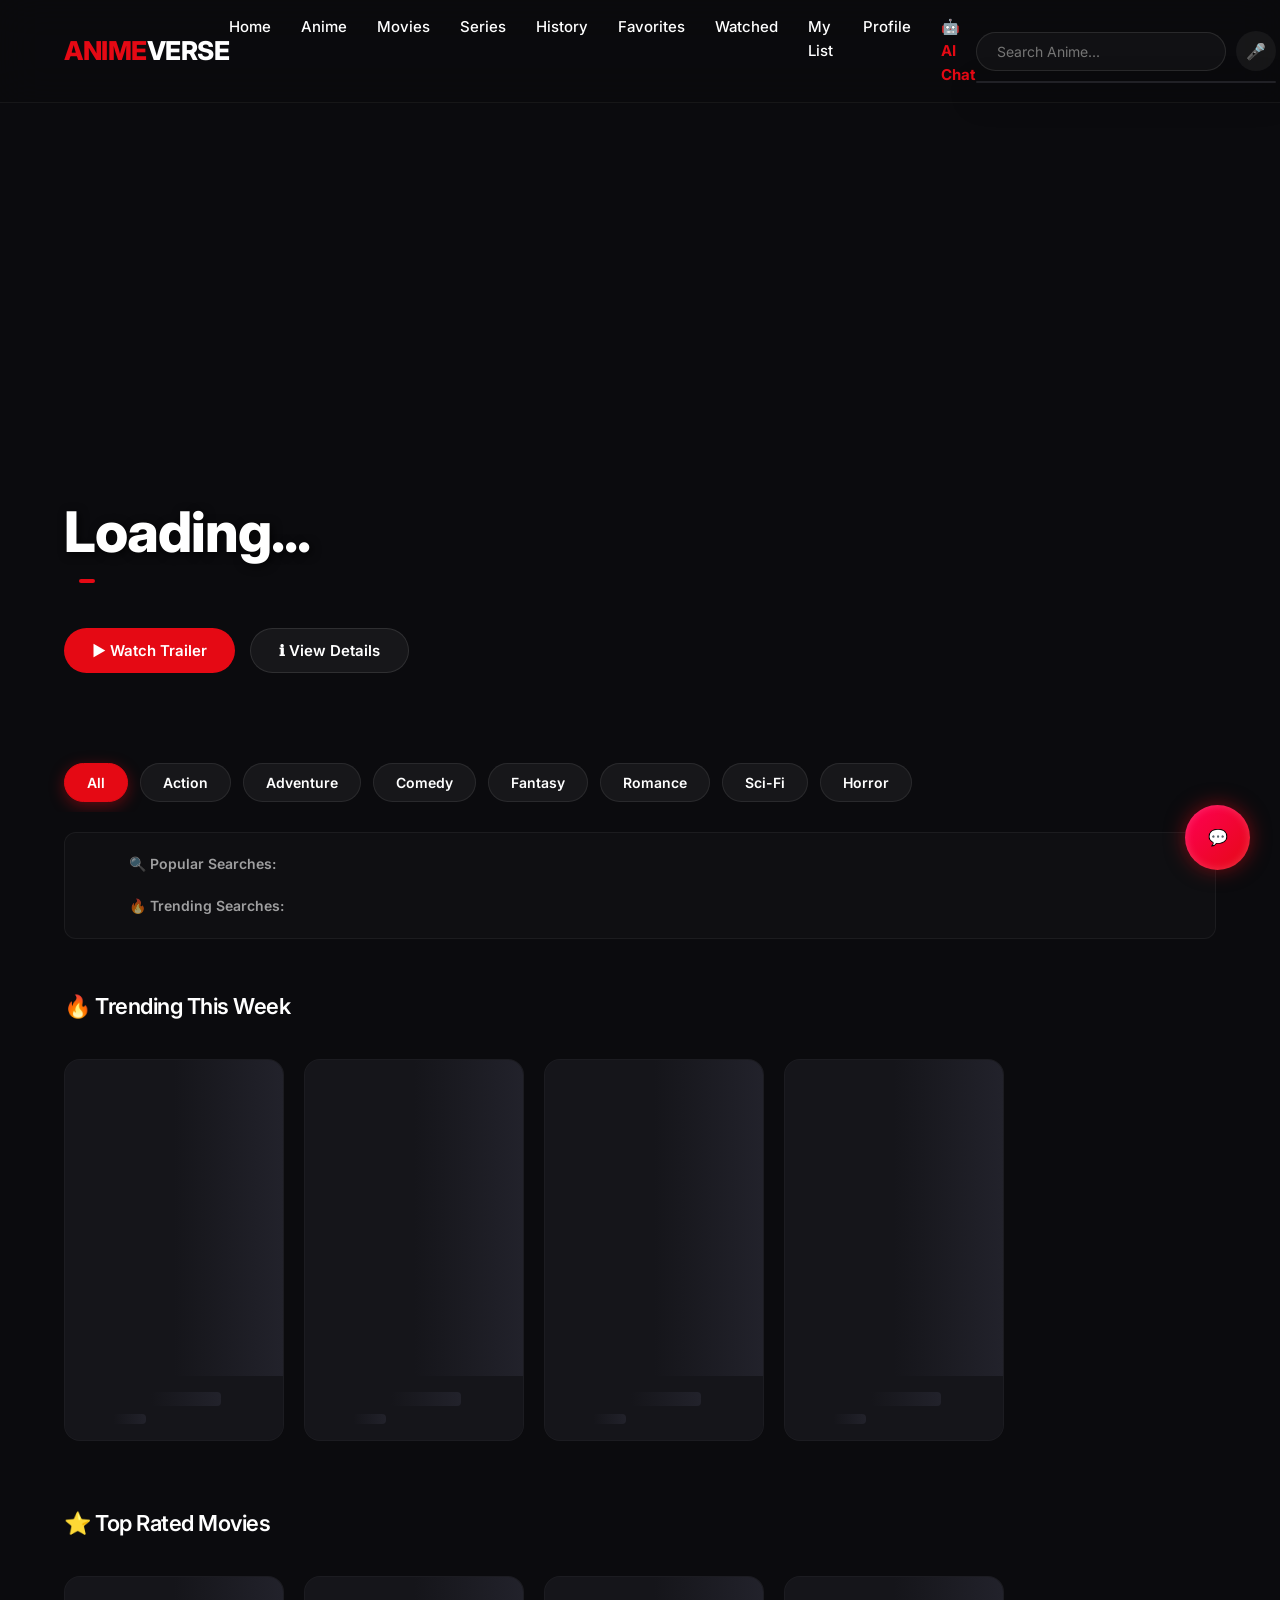
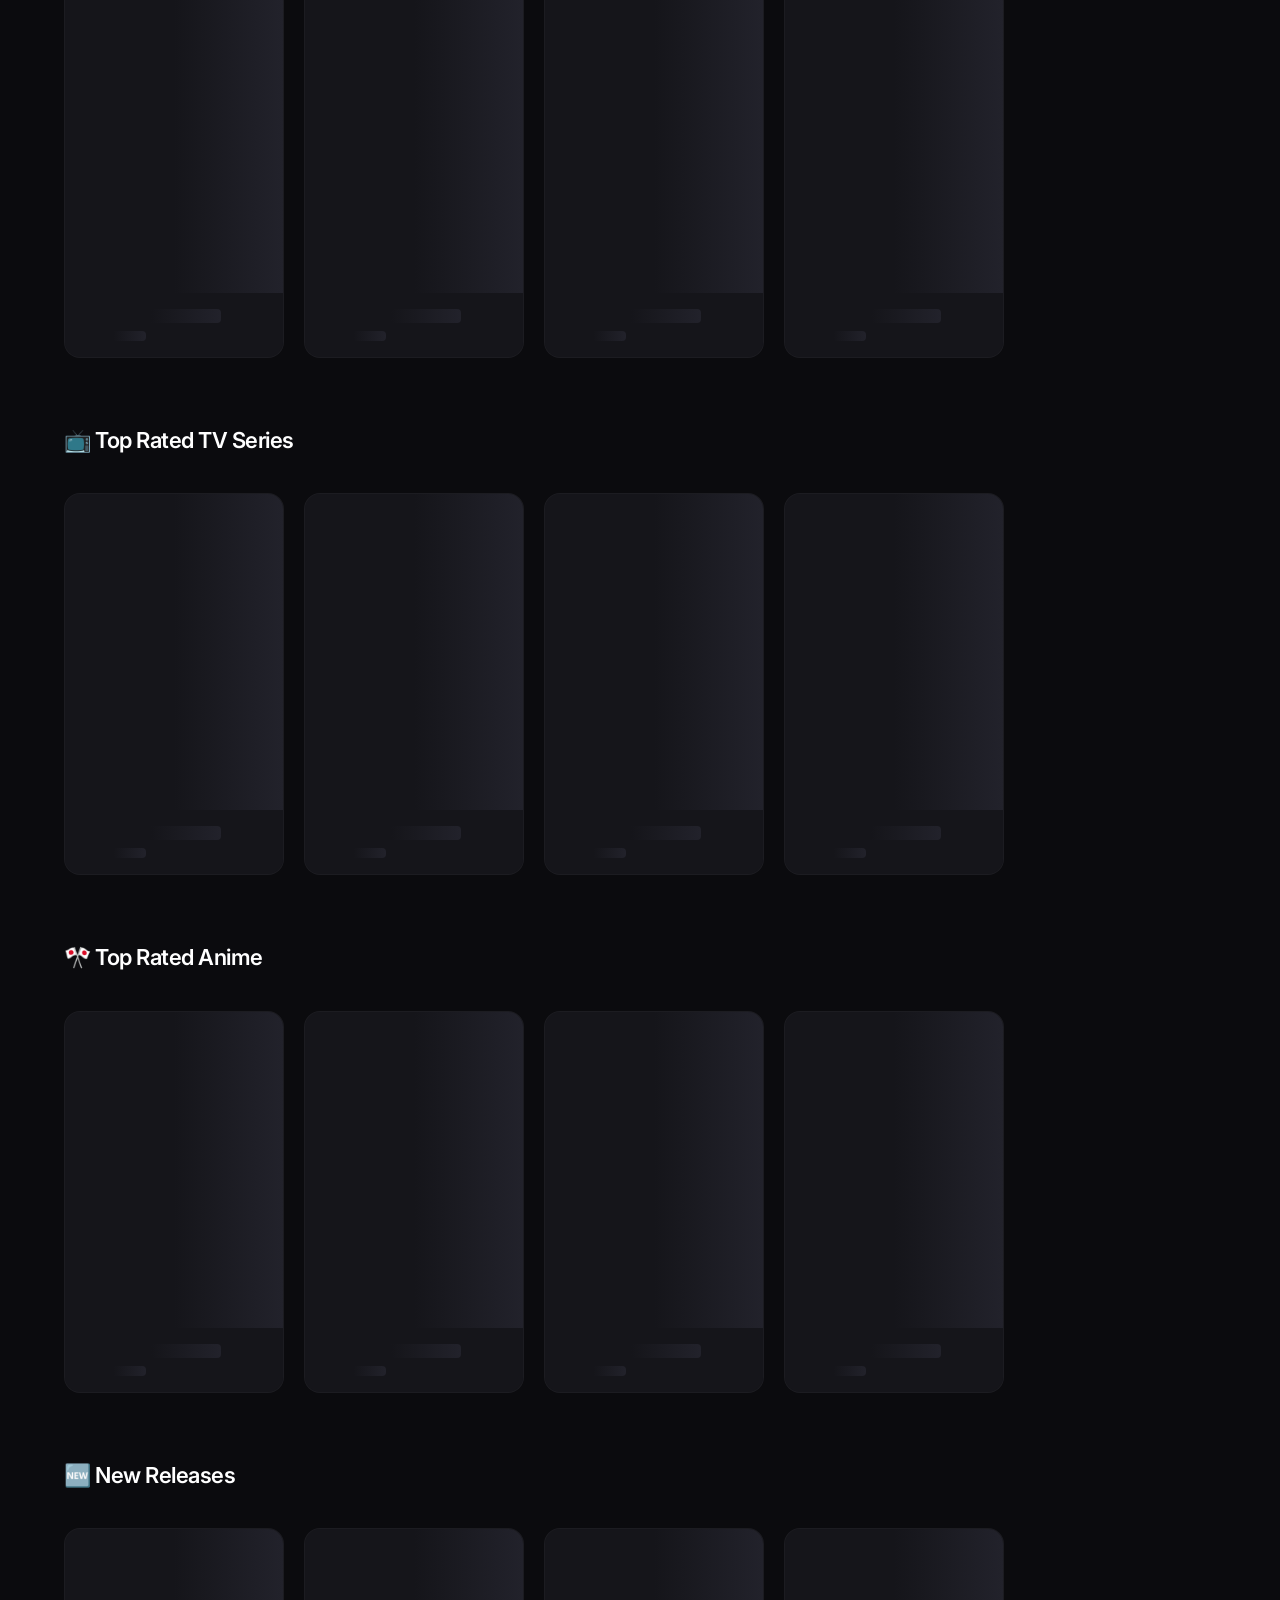
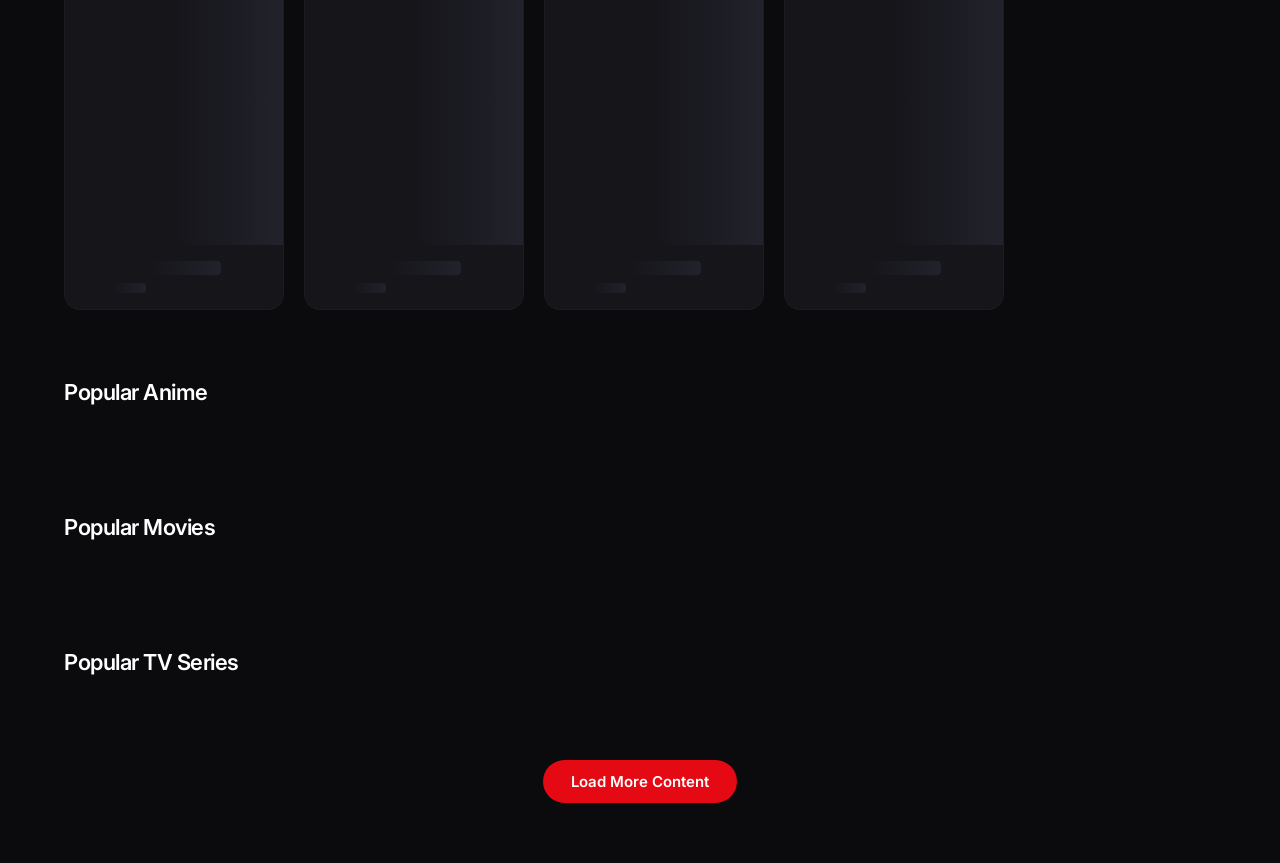
==== commit 40f64fca: "feat: complete production-ready AI systems integration, NCF training, multi-model evaluations, cachi" ====
--- a/index.html
+++ b/index.html
@@ -39,6 +39,7 @@
         <li><a href="watched.html">Watched</a></li>
         <li><a href="mylist.html">My List</a></li>
         <li><a href="profile.html">Profile</a></li>
+        <li><a href="chat.html" style="color: #e50914; font-weight: bold;">🤖 AI Chat</a></li>
         <li id="adminNavLink" style="display:none;"><a href="admin.html" style="color: var(--accent); font-weight: bold;">🛡️ Admin</a></li>
         <li class="mobile-only install-btn" style="display:none"><a href="#"><span style="margin-right:8px">📱</span>Install App</a></li>
         <li class="mobile-only"><a href="#" id="mobileLogoutBtn" class="logout-btn">Logout</a></li>
@@ -130,6 +131,22 @@
 <!-- HOMEPAGE CONTENT WRAPPER (hides when filtering genres) -->
 <div id="homeMainContent">
 
+    <!-- SMART SEARCH DASHBOARD: Popular & Trending Searches -->
+    <section id="smartSearchDashboard" style="padding: 20px 5%; display: flex; flex-direction: column; gap: 15px; background: rgba(255,255,255,0.02); border-radius: 12px; margin: 20px 5% 10px; border: 1px solid rgba(255,255,255,0.05);">
+        <div style="display: flex; flex-wrap: wrap; align-items: center; gap: 15px;">
+            <span style="font-weight: 600; color: rgba(255,255,255,0.6); min-width: 150px; font-size: 14px; display: flex; align-items: center; gap: 6px;">
+                🔍 Popular Searches:
+            </span>
+            <div id="popularSearchesGrid" style="display: flex; flex-wrap: wrap; gap: 10px;"></div>
+        </div>
+        <div style="display: flex; flex-wrap: wrap; align-items: center; gap: 15px; margin-top: 5px;">
+            <span style="font-weight: 600; color: rgba(255,255,255,0.6); min-width: 150px; font-size: 14px; display: flex; align-items: center; gap: 6px;">
+                🔥 Trending Searches:
+            </span>
+            <div id="trendingSearchesGrid" style="display: flex; flex-wrap: wrap; gap: 10px;"></div>
+        </div>
+    </section>
+
     <!-- CONTINUE WATCHING -->
     <section id="continueSection" class="hidden">
         <h2 class="section-title">Continue Watching 🎬</h2>
@@ -150,57 +167,136 @@
         </div>
     </section>
 
-    <!-- RECOMMENDED FOR YOU -->
-    <section id="recommendedSection">
-        <h2 class="section-title">🔥 Recommended For You <small id="recommendedGenreLabel" style="font-size:14px;opacity:0.6;"></small></h2>
-        <div class="carousel-wrapper">
-            <button class="carousel-nav-btn prev">◀</button>
-            <div id="recommendedContainer" class="anime-container carousel-container">
-                <div class="skeleton-card"><div class="skeleton-thumbnail"></div><div class="skeleton-details"><div class="skeleton-title"></div><div class="skeleton-meta"></div></div></div>
-                <div class="skeleton-card"><div class="skeleton-thumbnail"></div><div class="skeleton-details"><div class="skeleton-title"></div><div class="skeleton-meta"></div></div></div>
-                <div class="skeleton-card"><div class="skeleton-thumbnail"></div><div class="skeleton-details"><div class="skeleton-title"></div><div class="skeleton-meta"></div></div></div>
-                <div class="skeleton-card"><div class="skeleton-thumbnail"></div><div class="skeleton-details"><div class="skeleton-title"></div><div class="skeleton-meta"></div></div></div>
-            </div>
-            <button class="carousel-nav-btn next">▶</button>
-        </div>
-    </section>
-
-    <!-- BECAUSE YOU WATCHED -->
-    <section id="becauseSection">
-        <h2 class="section-title">🎌 <span id="becauseLabel">Because You Watch Anime</span></h2>
-        <div class="carousel-wrapper">
-            <button class="carousel-nav-btn prev">◀</button>
-            <div id="becauseContainer" class="anime-container carousel-container">
-                <div class="skeleton-card"><div class="skeleton-thumbnail"></div><div class="skeleton-details"><div class="skeleton-title"></div><div class="skeleton-meta"></div></div></div>
-                <div class="skeleton-card"><div class="skeleton-thumbnail"></div><div class="skeleton-details"><div class="skeleton-title"></div><div class="skeleton-meta"></div></div></div>
-                <div class="skeleton-card"><div class="skeleton-thumbnail"></div><div class="skeleton-details"><div class="skeleton-title"></div><div class="skeleton-meta"></div></div></div>
-                <div class="skeleton-card"><div class="skeleton-thumbnail"></div><div class="skeleton-details"><div class="skeleton-title"></div><div class="skeleton-meta"></div></div></div>
-            </div>
-            <button class="carousel-nav-btn next">▶</button>
-        </div>
-    </section>
-
-    <!-- SIMILAR TO YOUR FAVORITES -->
-    <section id="similarFavoritesSection">
-        <h2 class="section-title">⭐ <span id="similarFavoritesLabel">Similar To Your Favorites</span></h2>
-        <div class="carousel-wrapper">
-            <button class="carousel-nav-btn prev">◀</button>
-            <div id="similarFavoritesContainer" class="anime-container carousel-container">
-                <div class="skeleton-card"><div class="skeleton-thumbnail"></div><div class="skeleton-details"><div class="skeleton-title"></div><div class="skeleton-meta"></div></div></div>
-                <div class="skeleton-card"><div class="skeleton-thumbnail"></div><div class="skeleton-details"><div class="skeleton-title"></div><div class="skeleton-meta"></div></div></div>
-                <div class="skeleton-card"><div class="skeleton-thumbnail"></div><div class="skeleton-details"><div class="skeleton-title"></div><div class="skeleton-meta"></div></div></div>
-                <div class="skeleton-card"><div class="skeleton-thumbnail"></div><div class="skeleton-details"><div class="skeleton-title"></div><div class="skeleton-meta"></div></div></div>
-            </div>
-            <button class="carousel-nav-btn next">▶</button>
-        </div>
-    </section>
-
-    <!-- BECAUSE YOU LIKE [GENRE] -->
-    <section id="trendingGenreSection">
-        <h2 class="section-title">🎬 <span id="trendingGenreLabel">Because You Like Action</span></h2>
-        <div class="carousel-wrapper">
-            <button class="carousel-nav-btn prev">◀</button>
-            <div id="trendingGenreContainer" class="anime-container carousel-container">
+    <!-- PHASE 5: HYBRID RECOMMENDATION ENGINE -->
+    
+    <!-- PHASE 9 & 10: AI DEEP RECOMMENDATIONS -->
+    <section id="deepRecommendationsSection" class="hidden">
+        <h2 class="section-title">🔥 AI Deep Recommendations <small style="font-size:14px;opacity:0.6;">(Deep Learning NCF Model)</small></h2>
+        <div class="carousel-wrapper">
+            <button class="carousel-nav-btn prev">◀</button>
+            <div id="deepRecommendationsContainer" class="anime-container carousel-container">
+                <div class="skeleton-card"><div class="skeleton-thumbnail"></div><div class="skeleton-details"><div class="skeleton-title"></div><div class="skeleton-meta"></div></div></div>
+                <div class="skeleton-card"><div class="skeleton-thumbnail"></div><div class="skeleton-details"><div class="skeleton-title"></div><div class="skeleton-meta"></div></div></div>
+                <div class="skeleton-card"><div class="skeleton-thumbnail"></div><div class="skeleton-details"><div class="skeleton-title"></div><div class="skeleton-meta"></div></div></div>
+                <div class="skeleton-card"><div class="skeleton-thumbnail"></div><div class="skeleton-details"><div class="skeleton-title"></div><div class="skeleton-meta"></div></div></div>
+            </div>
+            <button class="carousel-nav-btn next">▶</button>
+        </div>
+    </section>
+
+    <!-- 1. BEST MATCH FOR YOU -->
+    <section id="hybridBestMatchSection" class="hidden">
+        <h2 class="section-title">🔥 Best Match For You <small style="font-size:14px;opacity:0.6;">(Hybrid Engine)</small></h2>
+        <div class="carousel-wrapper">
+            <button class="carousel-nav-btn prev">◀</button>
+            <div id="hybridBestMatchContainer" class="anime-container carousel-container">
+                <div class="skeleton-card"><div class="skeleton-thumbnail"></div><div class="skeleton-details"><div class="skeleton-title"></div><div class="skeleton-meta"></div></div></div>
+                <div class="skeleton-card"><div class="skeleton-thumbnail"></div><div class="skeleton-details"><div class="skeleton-title"></div><div class="skeleton-meta"></div></div></div>
+                <div class="skeleton-card"><div class="skeleton-thumbnail"></div><div class="skeleton-details"><div class="skeleton-title"></div><div class="skeleton-meta"></div></div></div>
+                <div class="skeleton-card"><div class="skeleton-thumbnail"></div><div class="skeleton-details"><div class="skeleton-title"></div><div class="skeleton-meta"></div></div></div>
+            </div>
+            <button class="carousel-nav-btn next">▶</button>
+        </div>
+    </section>
+
+    <!-- 2. ANIME YOU WILL LOVE -->
+    <section id="hybridAnimeYouLoveSection" class="hidden">
+        <h2 class="section-title">🎌 Anime You Will Love</h2>
+        <div class="carousel-wrapper">
+            <button class="carousel-nav-btn prev">◀</button>
+            <div id="hybridAnimeYouLoveContainer" class="anime-container carousel-container">
+                <div class="skeleton-card"><div class="skeleton-thumbnail"></div><div class="skeleton-details"><div class="skeleton-title"></div><div class="skeleton-meta"></div></div></div>
+                <div class="skeleton-card"><div class="skeleton-thumbnail"></div><div class="skeleton-details"><div class="skeleton-title"></div><div class="skeleton-meta"></div></div></div>
+                <div class="skeleton-card"><div class="skeleton-thumbnail"></div><div class="skeleton-details"><div class="skeleton-title"></div><div class="skeleton-meta"></div></div></div>
+                <div class="skeleton-card"><div class="skeleton-thumbnail"></div><div class="skeleton-details"><div class="skeleton-title"></div><div class="skeleton-meta"></div></div></div>
+            </div>
+            <button class="carousel-nav-btn next">▶</button>
+        </div>
+    </section>
+
+    <!-- 3. USERS LIKE YOU ALSO ENJOY -->
+    <section id="hybridUsersLikeYouSection" class="hidden">
+        <h2 class="section-title">👥 Users Like You Also Enjoy</h2>
+        <div class="carousel-wrapper">
+            <button class="carousel-nav-btn prev">◀</button>
+            <div id="hybridUsersLikeYouContainer" class="anime-container carousel-container">
+                <div class="skeleton-card"><div class="skeleton-thumbnail"></div><div class="skeleton-details"><div class="skeleton-title"></div><div class="skeleton-meta"></div></div></div>
+                <div class="skeleton-card"><div class="skeleton-thumbnail"></div><div class="skeleton-details"><div class="skeleton-title"></div><div class="skeleton-meta"></div></div></div>
+                <div class="skeleton-card"><div class="skeleton-thumbnail"></div><div class="skeleton-details"><div class="skeleton-title"></div><div class="skeleton-meta"></div></div></div>
+                <div class="skeleton-card"><div class="skeleton-thumbnail"></div><div class="skeleton-details"><div class="skeleton-title"></div><div class="skeleton-meta"></div></div></div>
+            </div>
+            <button class="carousel-nav-btn next">▶</button>
+        </div>
+    </section>
+
+    <!-- 4. HIDDEN GEMS -->
+    <section id="hybridHiddenGemsSection" class="hidden">
+        <h2 class="section-title">⭐ Hidden Gems</h2>
+        <div class="carousel-wrapper">
+            <button class="carousel-nav-btn prev">◀</button>
+            <div id="hybridHiddenGemsContainer" class="anime-container carousel-container">
+                <div class="skeleton-card"><div class="skeleton-thumbnail"></div><div class="skeleton-details"><div class="skeleton-title"></div><div class="skeleton-meta"></div></div></div>
+                <div class="skeleton-card"><div class="skeleton-thumbnail"></div><div class="skeleton-details"><div class="skeleton-title"></div><div class="skeleton-meta"></div></div></div>
+                <div class="skeleton-card"><div class="skeleton-thumbnail"></div><div class="skeleton-details"><div class="skeleton-title"></div><div class="skeleton-meta"></div></div></div>
+                <div class="skeleton-card"><div class="skeleton-thumbnail"></div><div class="skeleton-details"><div class="skeleton-title"></div><div class="skeleton-meta"></div></div></div>
+            </div>
+            <button class="carousel-nav-btn next">▶</button>
+        </div>
+    </section>
+
+    <!-- 5. TRENDING FOR YOU -->
+    <section id="hybridTrendingSection" class="hidden">
+        <h2 class="section-title">🔥 Trending For You</h2>
+        <div class="carousel-wrapper">
+            <button class="carousel-nav-btn prev">◀</button>
+            <div id="hybridTrendingContainer" class="anime-container carousel-container">
+                <div class="skeleton-card"><div class="skeleton-thumbnail"></div><div class="skeleton-details"><div class="skeleton-title"></div><div class="skeleton-meta"></div></div></div>
+                <div class="skeleton-card"><div class="skeleton-thumbnail"></div><div class="skeleton-details"><div class="skeleton-title"></div><div class="skeleton-meta"></div></div></div>
+                <div class="skeleton-card"><div class="skeleton-thumbnail"></div><div class="skeleton-details"><div class="skeleton-title"></div><div class="skeleton-meta"></div></div></div>
+                <div class="skeleton-card"><div class="skeleton-thumbnail"></div><div class="skeleton-details"><div class="skeleton-title"></div><div class="skeleton-meta"></div></div></div>
+            </div>
+            <button class="carousel-nav-btn next">▶</button>
+        </div>
+    </section>
+
+    <!-- PHASE 7: TRENDING PREDICTION & USER BEHAVIOR FORECASTING -->
+    
+    <!-- 1. PREDICTED TRENDING -->
+    <section id="predictedTrendingSection" class="hidden">
+        <h2 class="section-title">🔥 Predicted Trending <small style="font-size:14px;opacity:0.6;">(AI Forecast)</small></h2>
+        <div class="carousel-wrapper">
+            <button class="carousel-nav-btn prev">◀</button>
+            <div id="predictedTrendingContainer" class="anime-container carousel-container">
+                <div class="skeleton-card"><div class="skeleton-thumbnail"></div><div class="skeleton-details"><div class="skeleton-title"></div><div class="skeleton-meta"></div></div></div>
+                <div class="skeleton-card"><div class="skeleton-thumbnail"></div><div class="skeleton-details"><div class="skeleton-title"></div><div class="skeleton-meta"></div></div></div>
+                <div class="skeleton-card"><div class="skeleton-thumbnail"></div><div class="skeleton-details"><div class="skeleton-title"></div><div class="skeleton-meta"></div></div></div>
+                <div class="skeleton-card"><div class="skeleton-thumbnail"></div><div class="skeleton-details"><div class="skeleton-title"></div><div class="skeleton-meta"></div></div></div>
+            </div>
+            <button class="carousel-nav-btn next">▶</button>
+        </div>
+    </section>
+
+    <!-- 2. RECOMMENDED NEXT -->
+    <section id="recommendedNextSection" class="hidden">
+        <h2 class="section-title">🎯 Recommended Next <small style="font-size:14px;opacity:0.6;">(Behavior Prediction)</small></h2>
+        <div class="carousel-wrapper">
+            <button class="carousel-nav-btn prev">◀</button>
+            <div id="recommendedNextContainer" class="anime-container carousel-container">
+                <div class="skeleton-card"><div class="skeleton-thumbnail"></div><div class="skeleton-details"><div class="skeleton-title"></div><div class="skeleton-meta"></div></div></div>
+                <div class="skeleton-card"><div class="skeleton-thumbnail"></div><div class="skeleton-details"><div class="skeleton-title"></div><div class="skeleton-meta"></div></div></div>
+                <div class="skeleton-card"><div class="skeleton-thumbnail"></div><div class="skeleton-details"><div class="skeleton-title"></div><div class="skeleton-meta"></div></div></div>
+                <div class="skeleton-card"><div class="skeleton-thumbnail"></div><div class="skeleton-details"><div class="skeleton-title"></div><div class="skeleton-meta"></div></div></div>
+            </div>
+            <button class="carousel-nav-btn next">▶</button>
+        </div>
+    </section>
+
+    <!-- 3. RISING THIS WEEK -->
+    <section id="risingThisWeekSection" class="hidden">
+        <h2 class="section-title">📈 Rising This Week <small style="font-size:14px;opacity:0.6;">(Emerging Trends)</small></h2>
+        <div class="carousel-wrapper">
+            <button class="carousel-nav-btn prev">◀</button>
+            <div id="risingThisWeekContainer" class="anime-container carousel-container">
                 <div class="skeleton-card"><div class="skeleton-thumbnail"></div><div class="skeleton-details"><div class="skeleton-title"></div><div class="skeleton-meta"></div></div></div>
                 <div class="skeleton-card"><div class="skeleton-thumbnail"></div><div class="skeleton-details"><div class="skeleton-title"></div><div class="skeleton-meta"></div></div></div>
                 <div class="skeleton-card"><div class="skeleton-thumbnail"></div><div class="skeleton-details"><div class="skeleton-title"></div><div class="skeleton-meta"></div></div></div>
@@ -408,6 +504,8 @@
 <script type="module" src="script.js"></script>
 <script type="module" src="firebase.js"></script>
 <script type="module" src="recommendations.js"></script>
+<script type="module" src="trendPredictor.js"></script>
+<script type="module" src="smartSearch.js"></script>
 <script>
   if ('serviceWorker' in navigator) {
     window.addEventListener('load', () => {
--- a/style.css
+++ b/style.css
@@ -539,8 +539,7 @@
     display: flex;
     align-items: center;
     justify-content: center;
-    background: radial-gradient(circle at top right, rgba(229, 9, 20, 0.1) 0%, transparent 40%),
-        radial-gradient(circle at bottom left, rgba(0, 229, 255, 0.05) 0%, transparent 40%);
+    background: linear-gradient(rgba(11, 11, 14, 0.45), rgba(11, 11, 14, 0.65)), url('login-bg.jpg') no-repeat center center/cover;
 }
 
 .login-box {
@@ -2756,3 +2755,66 @@
     margin: 20px auto;
     max-width: 500px;
 }
+
+/* Chat Cards (Unified AI Assistant layout) */
+.chat-cards-container {
+    display: flex;
+    flex-wrap: wrap;
+    gap: 15px;
+    margin-top: 15px;
+}
+
+.chat-card {
+    background: #1a1a1a;
+    border: 1px solid #333;
+    border-radius: 8px;
+    width: 140px;
+    overflow: hidden;
+    cursor: pointer;
+    transition: transform 0.2s, border-color 0.2s;
+    flex-shrink: 0;
+}
+.chat-card:hover {
+    transform: translateY(-5px);
+    border-color: #e50914;
+}
+.chat-card img {
+    width: 100%;
+    height: 200px;
+    object-fit: cover;
+    display: block;
+}
+.chat-card-info {
+    padding: 10px;
+}
+.chat-card-title {
+    font-size: 13px;
+    font-weight: 600;
+    margin: 0 0 5px 0;
+    white-space: nowrap;
+    overflow: hidden;
+    text-overflow: ellipsis;
+    color: #ffffff;
+}
+.chat-card-meta {
+    font-size: 11px;
+    color: #aaa;
+    display: flex;
+    justify-content: space-between;
+}
+.chat-card-btn {
+    display: block;
+    width: 100%;
+    text-align: center;
+    background: #333;
+    color: #fff;
+    border: none;
+    padding: 6px 0;
+    font-size: 11px;
+    margin-top: 8px;
+    border-radius: 4px;
+    cursor: pointer;
+}
+.chat-card-btn:hover {
+    background: #e50914;
+}
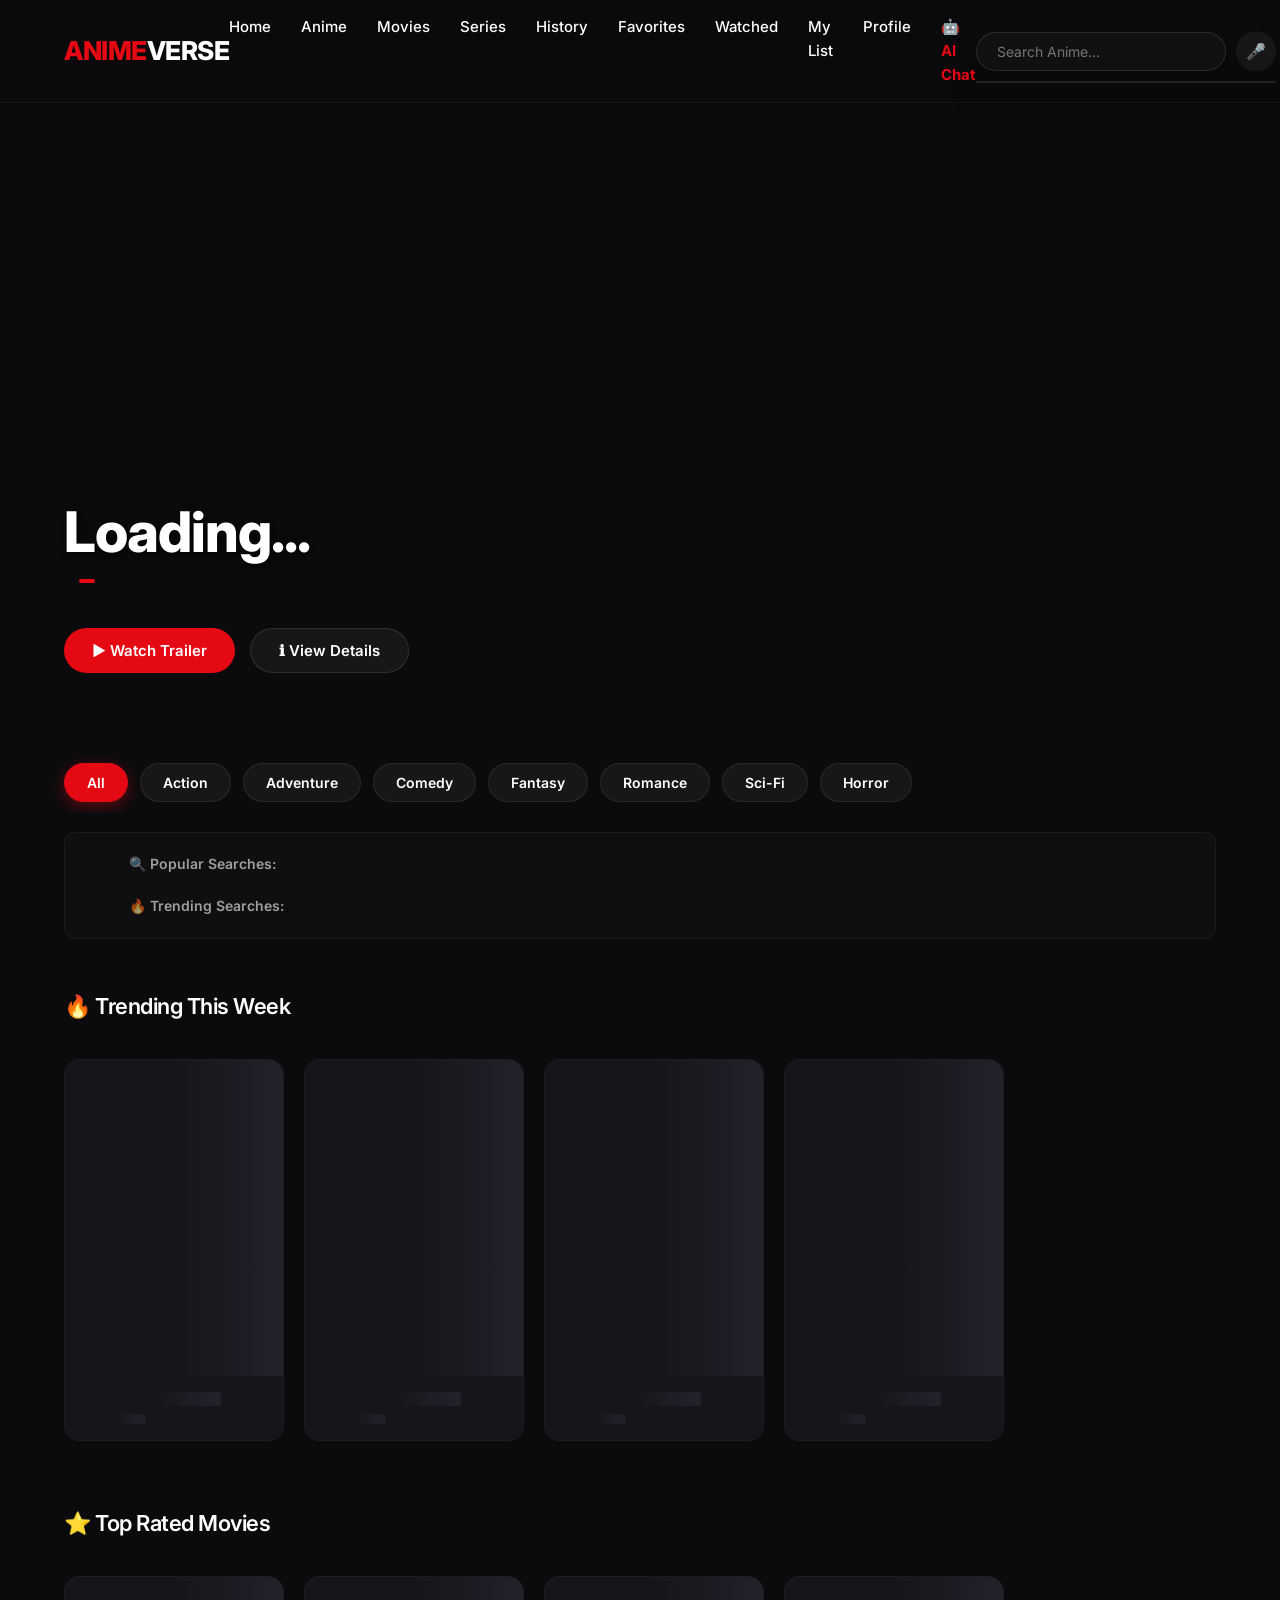
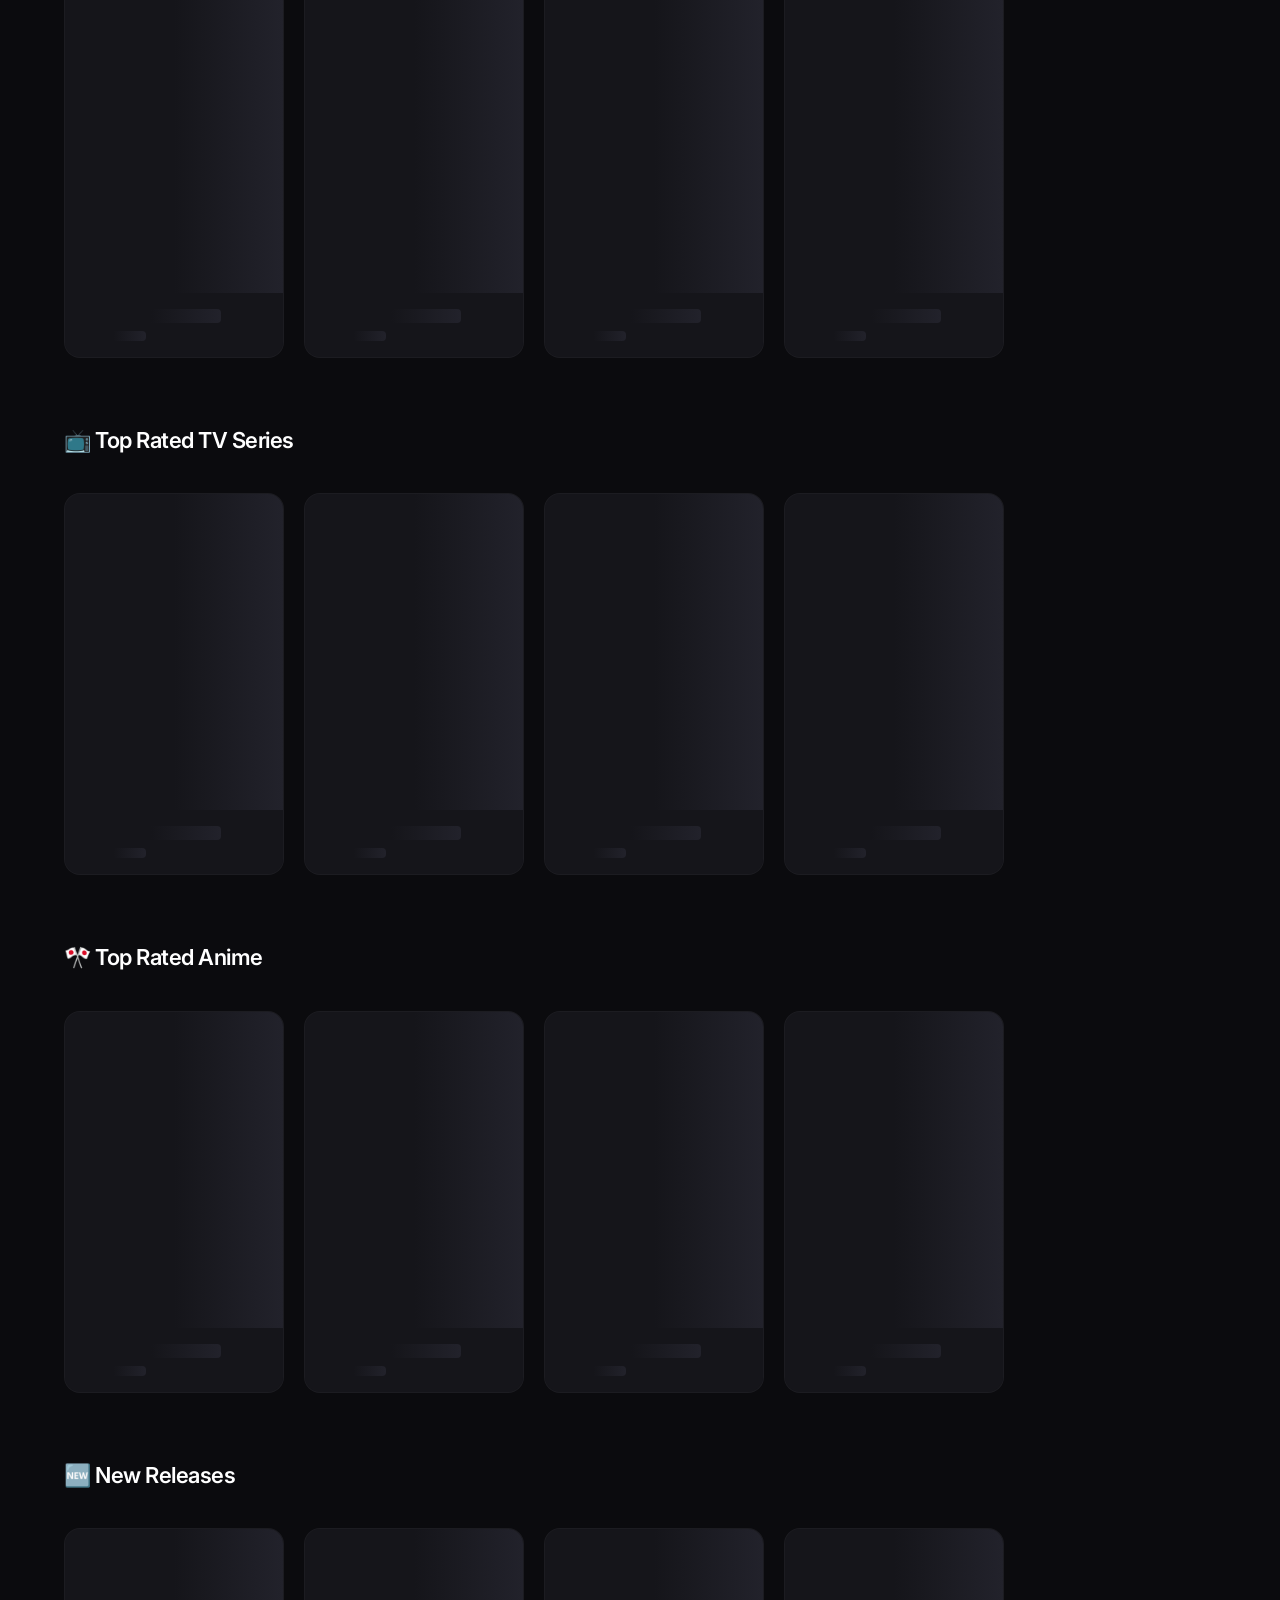
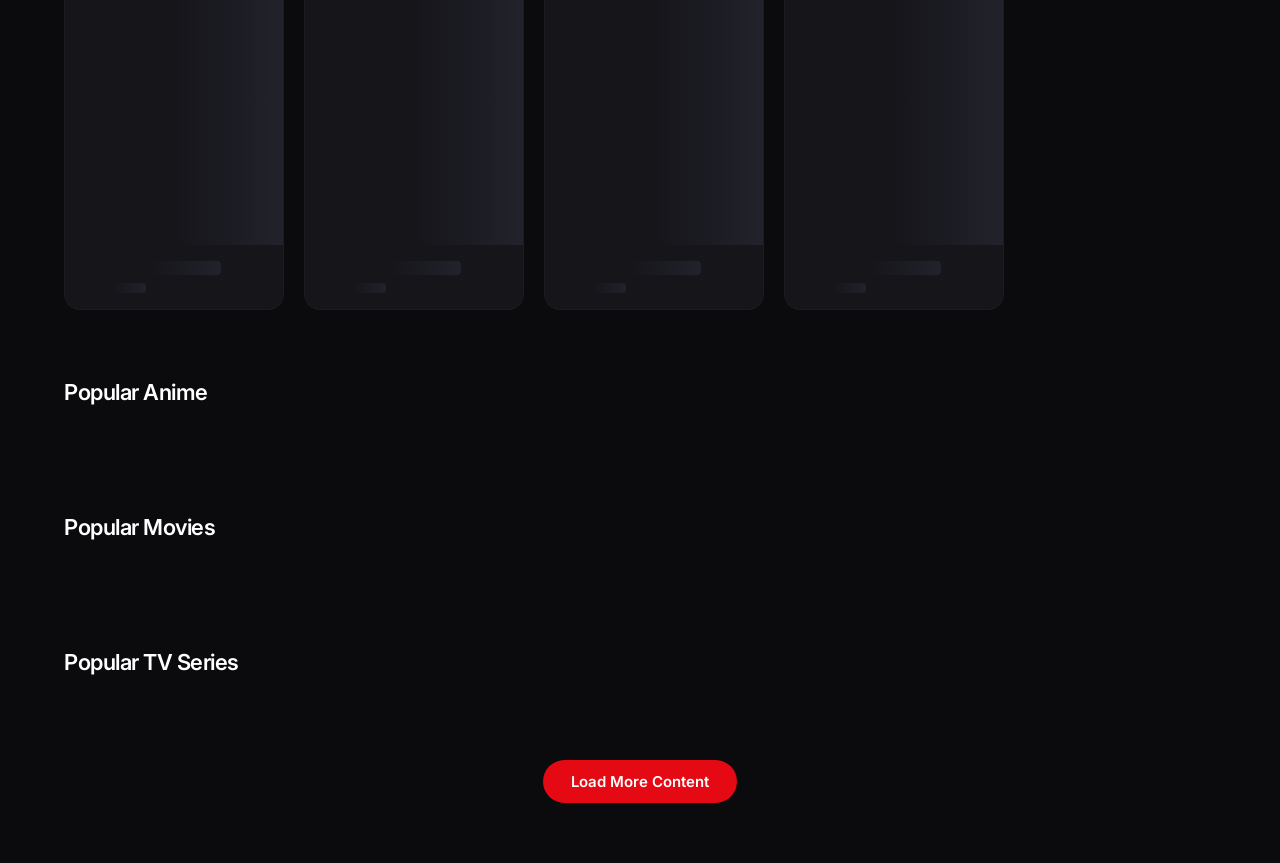
==== commit e82dff1f: "Remove AI Chatbox popup widget from index.html and ensure script.js is null-safe for chatbot element" ====
--- a/index.html
+++ b/index.html
@@ -431,75 +431,7 @@
 <!-- BACK TO TOP BUTTON -->
 <button id="backToTopBtn" class="back-to-top hidden" title="Back to Top">▲</button>
 
-<!-- CHAT OVERLAY -->
-
-<div id="chatOverlay"
-     class="chat-overlay hidden">
-</div>
-
-<!-- CHAT BUTTON -->
-
-<div id="chatToggle"
-     class="chat-toggle">
-
-    💬
-
-</div>
-
-<!-- CHATBOT -->
-
-<div class="chatbot hidden"
-     id="chatbot">
-
-    <div class="chat-header">
-
-        <div class="chat-header-info">
-
-            <span class="status-dot"></span>
-
-            AI Assistant
-
-        </div>
-
-        <span id="closeChat"
-              class="close-icon">
-
-            ✖
-
-        </span>
-
-    </div>
-
-    <div id="chatBox"
-         class="chat-box">
-
-        <div class="message ai-message">
-
-            Hi! I'm your AnimeVerse AI Assistant ✨
-
-        </div>
-
-    </div>
-
-    <div class="chat-input-area">
-
-        <input 
-            type="text"
-            id="chatInput"
-            placeholder="Ask anything..."
-            autocomplete="off"
-        >
-
-        <button id="chatBtn"
-                class="chat-btn">
-
-            ➤
-
-        </button>
-
-    </div>
-
-</div>
+
 
 <script type="module" src="script.js"></script>
 <script type="module" src="firebase.js"></script>
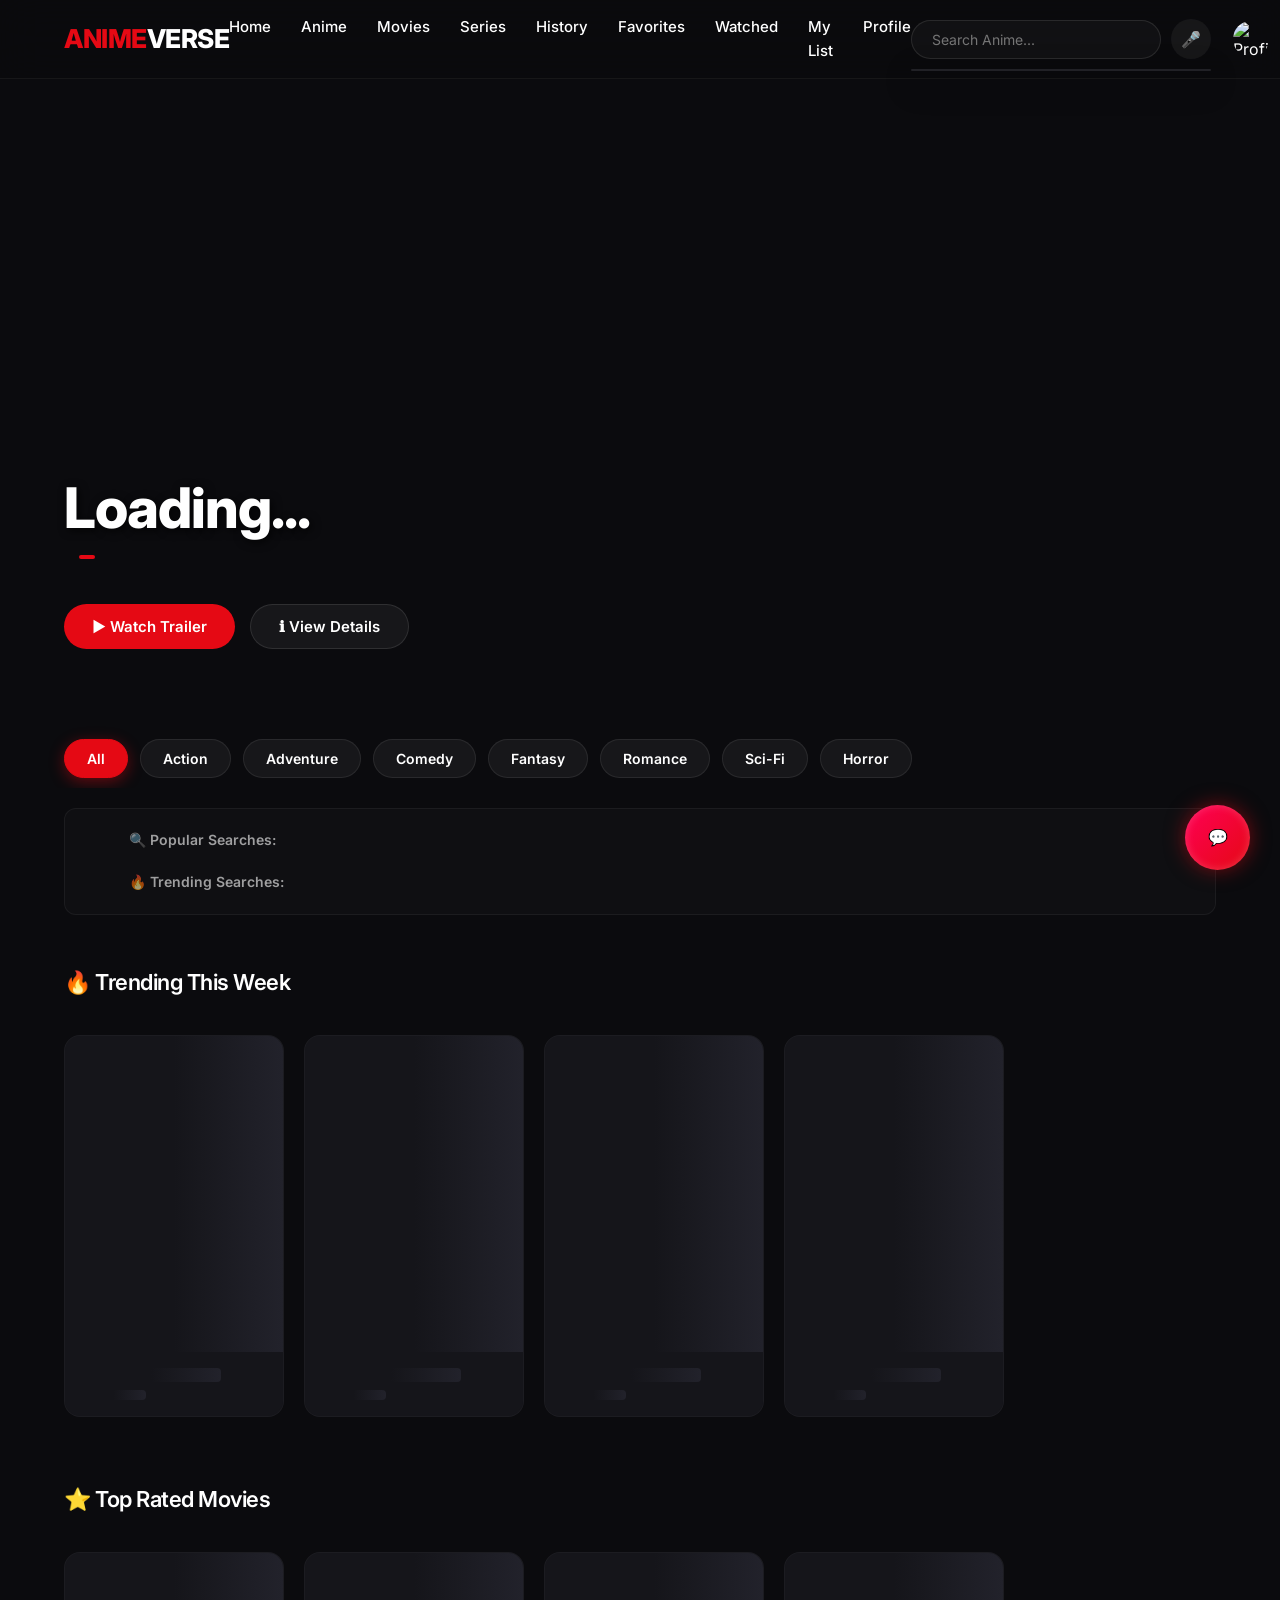
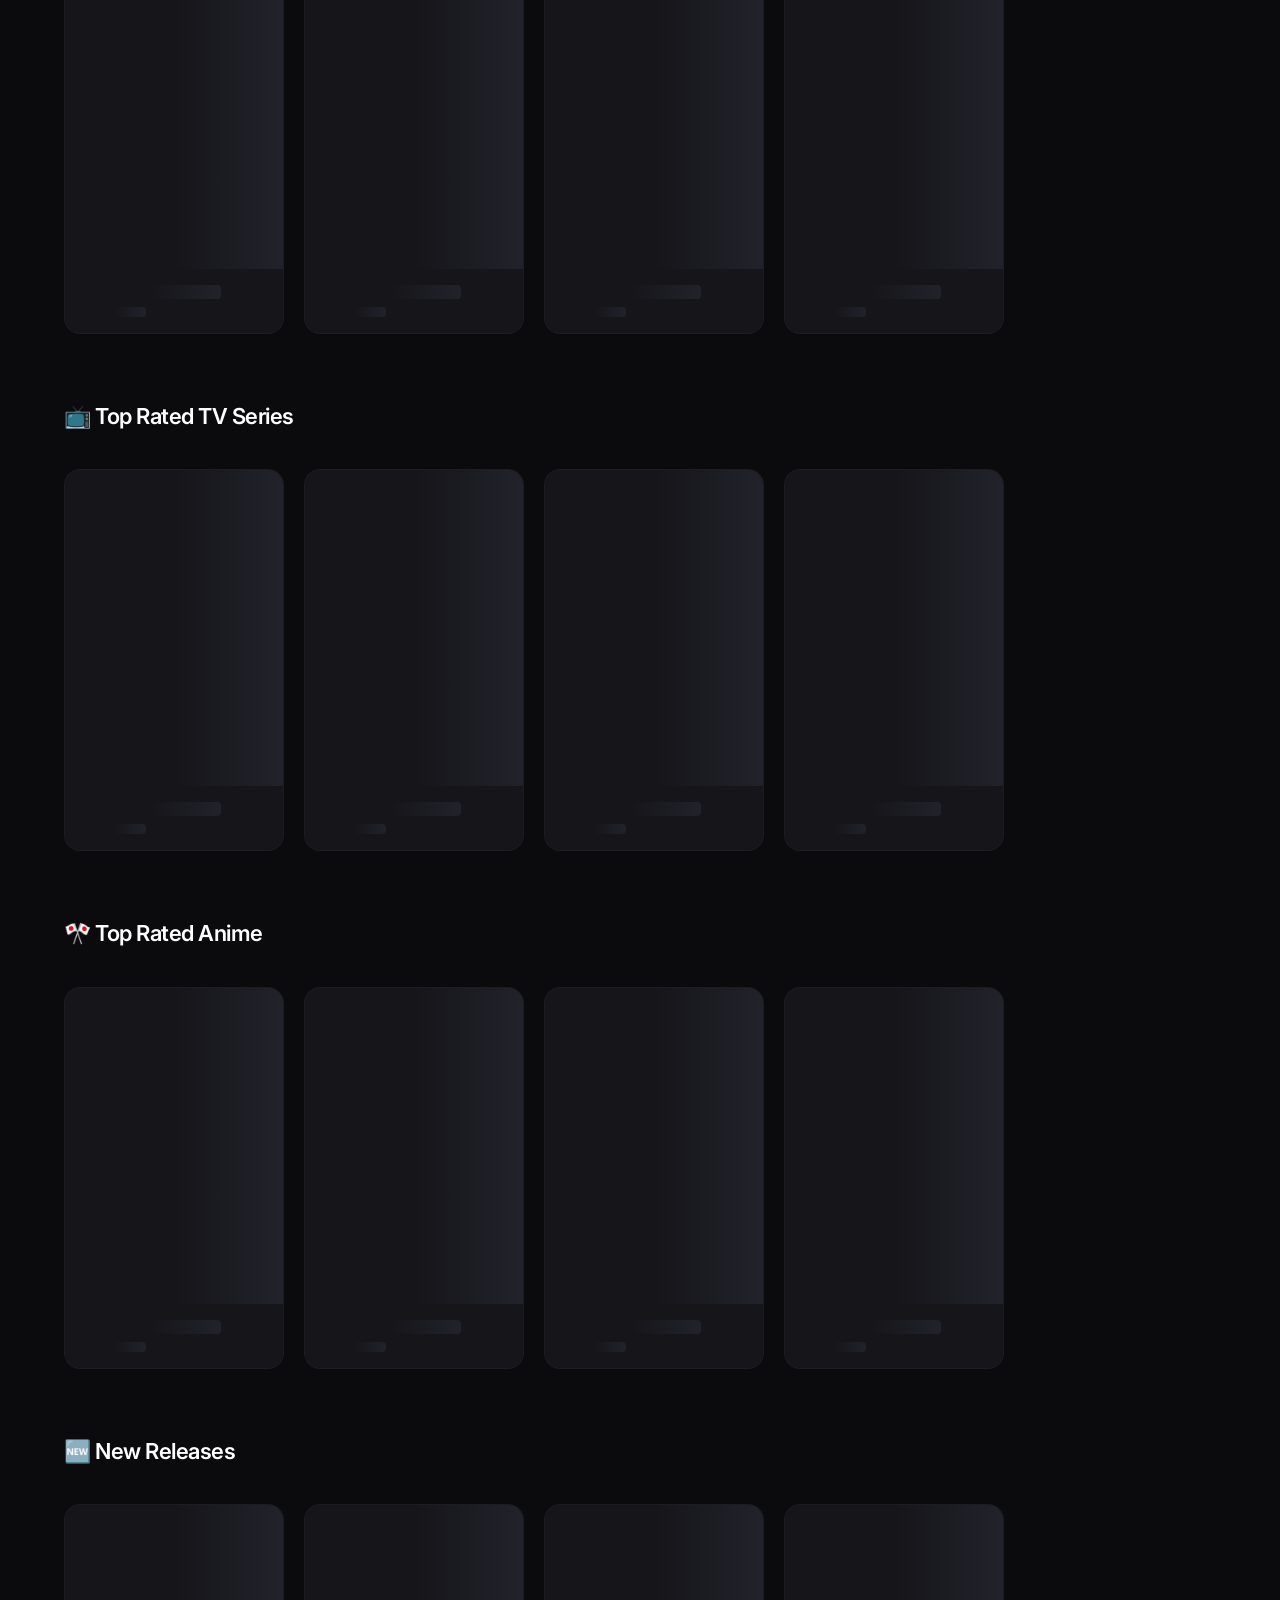
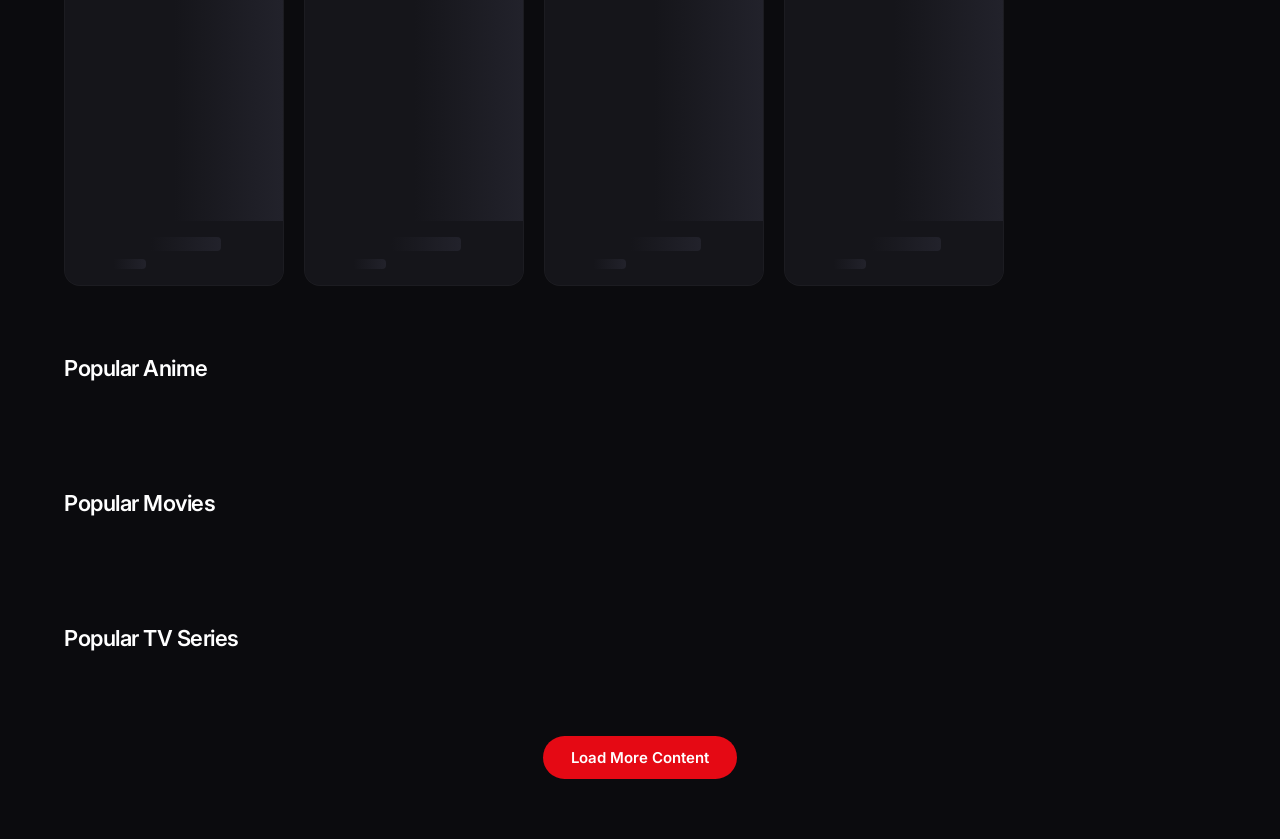
==== commit d0a7e5ce: "Keep only homepage popup AI Assistant widget, remove full-page AI Chat (chat.html/chat.js), and bump" ====
--- a/index.html
+++ b/index.html
@@ -39,7 +39,6 @@
         <li><a href="watched.html">Watched</a></li>
         <li><a href="mylist.html">My List</a></li>
         <li><a href="profile.html">Profile</a></li>
-        <li><a href="chat.html" style="color: #e50914; font-weight: bold;">🤖 AI Chat</a></li>
         <li id="adminNavLink" style="display:none;"><a href="admin.html" style="color: var(--accent); font-weight: bold;">🛡️ Admin</a></li>
         <li class="mobile-only install-btn" style="display:none"><a href="#"><span style="margin-right:8px">📱</span>Install App</a></li>
         <li class="mobile-only"><a href="#" id="mobileLogoutBtn" class="logout-btn">Logout</a></li>
@@ -431,7 +430,38 @@
 <!-- BACK TO TOP BUTTON -->
 <button id="backToTopBtn" class="back-to-top hidden" title="Back to Top">▲</button>
 
-
+<!-- CHAT OVERLAY -->
+<div id="chatOverlay" class="chat-overlay hidden"></div>
+
+<!-- CHAT BUTTON -->
+<div id="chatToggle" class="chat-toggle">
+    💬
+</div>
+
+<!-- CHATBOT -->
+<div class="chatbot hidden" id="chatbot">
+    <div class="chat-header">
+        <div class="chat-header-info">
+            <span class="status-dot"></span>
+            AI Assistant
+        </div>
+        <span id="closeChat" class="close-icon">✖</span>
+    </div>
+    <div id="chatBox" class="chat-box">
+        <div class="message ai-message">
+            Hi! I'm your AnimeVerse AI Assistant ✨
+        </div>
+    </div>
+    <div class="chat-input-area">
+        <input 
+            type="text"
+            id="chatInput"
+            placeholder="Ask anything..."
+            autocomplete="off"
+        >
+        <button id="chatBtn" class="chat-btn">➤</button>
+    </div>
+</div>
 
 <script type="module" src="script.js"></script>
 <script type="module" src="firebase.js"></script>
